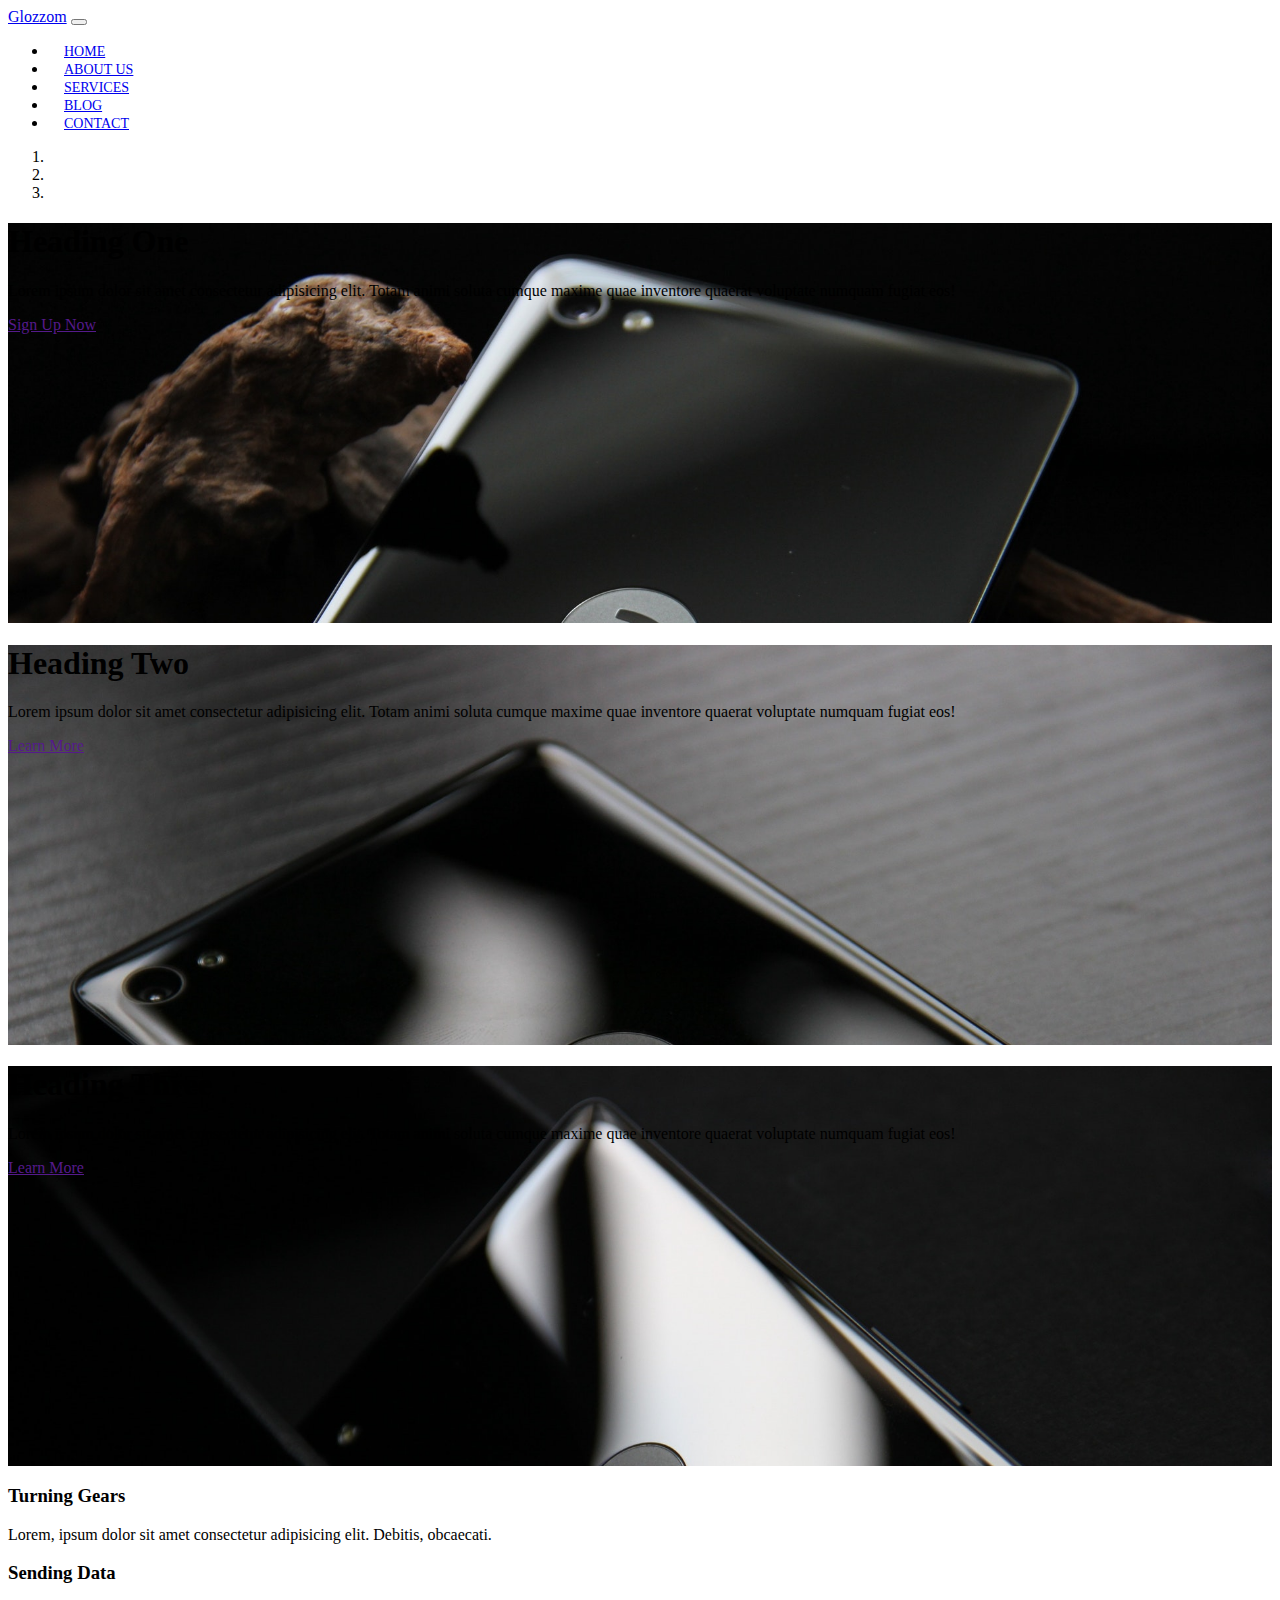
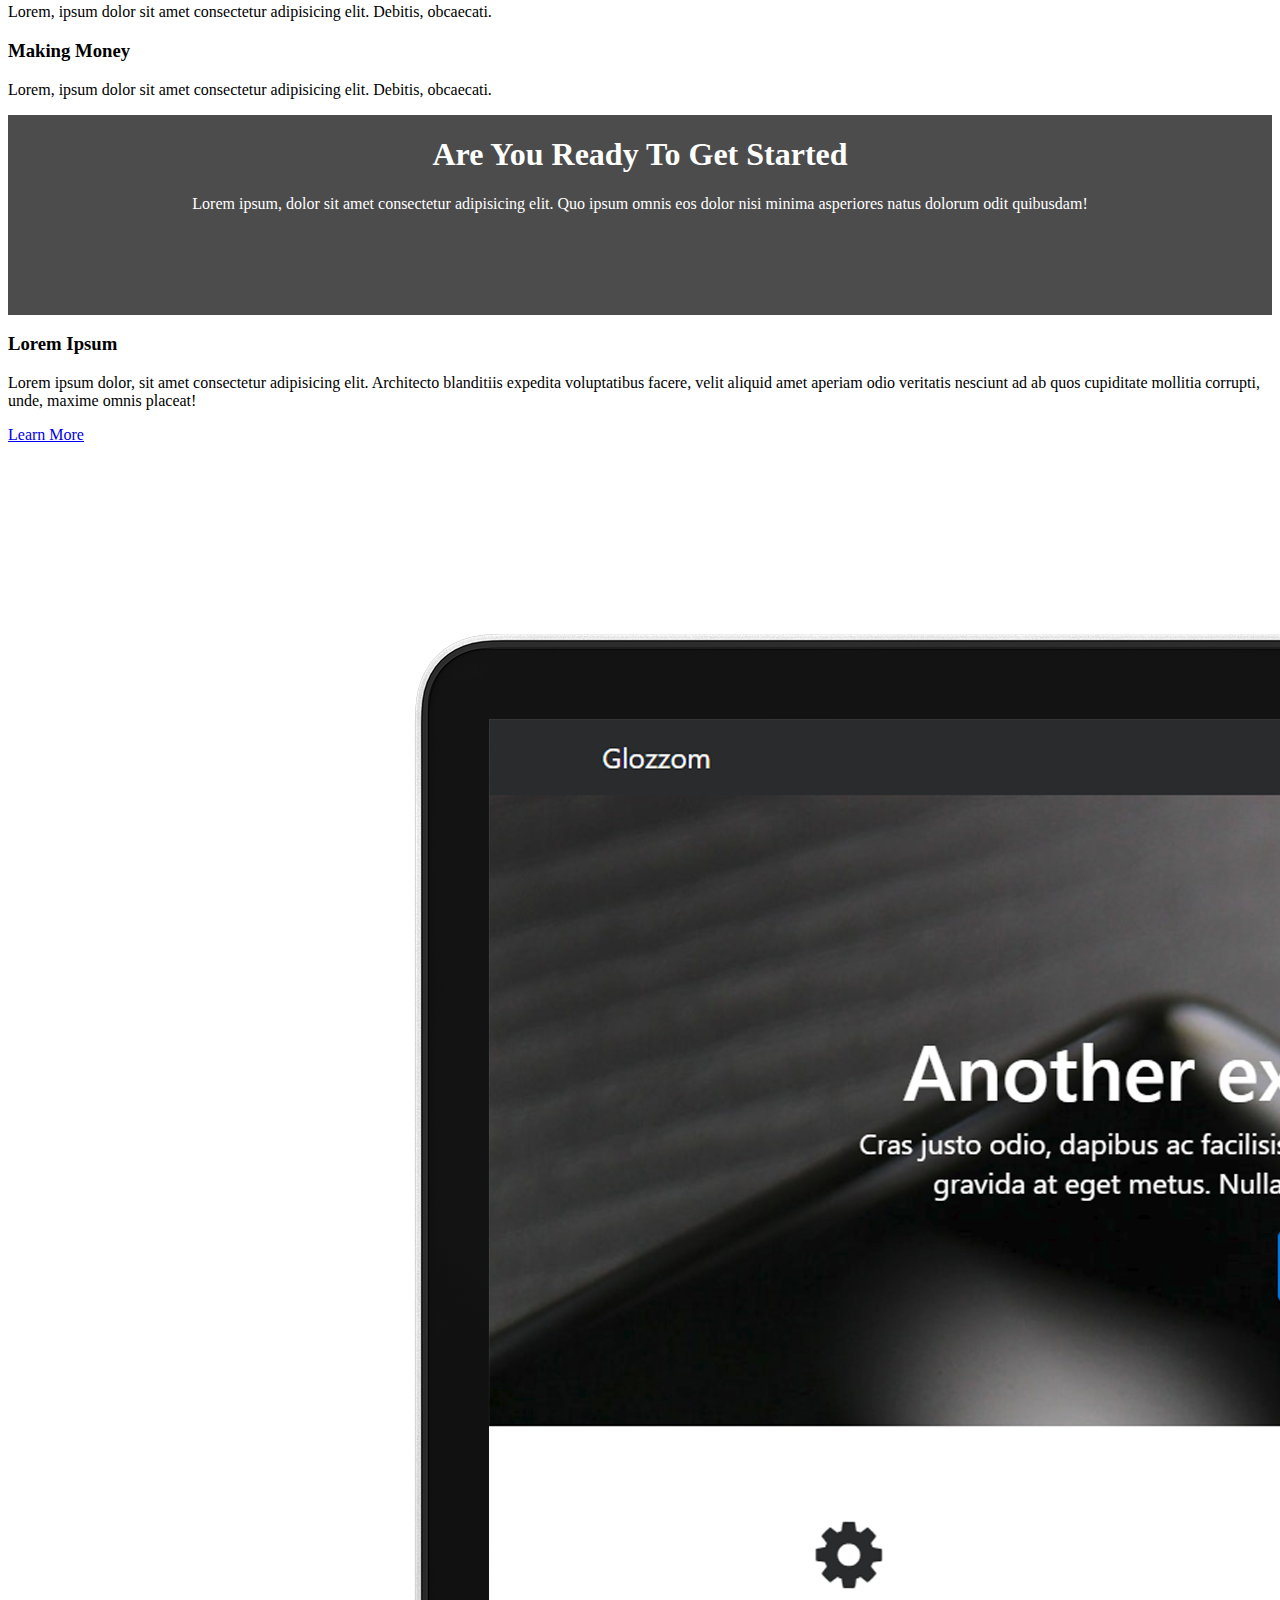
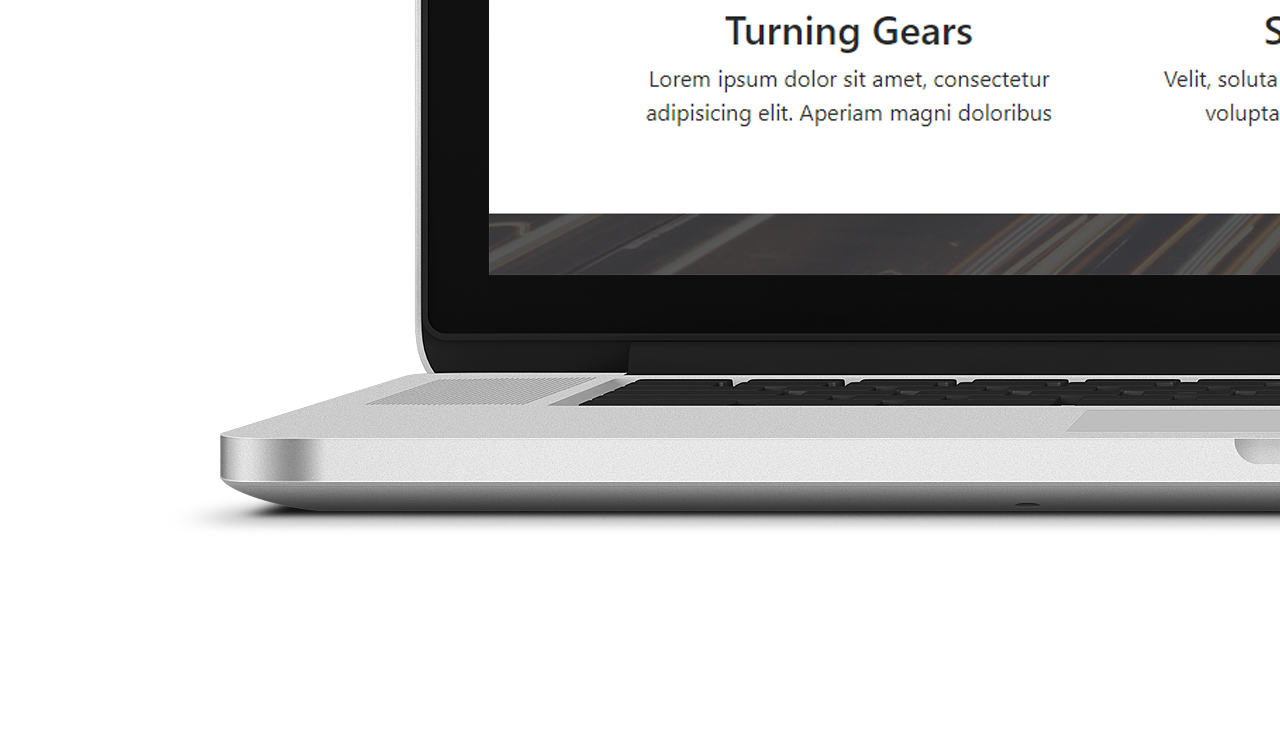
==== index.html @ b0be5945 "Creating the Info Section" ====
<!DOCTYPE html>
<html lang="en">
  <head>
    <meta charset="UTF-8" />
    <meta name="viewport" content="width=device-width, initial-scale=1.0" />
    <meta http-equiv="X-UA-Compatible" content="ie=edge" />
    <link
      rel="stylesheet"
      href="https://use.fontawesome.com/releases/v5.0.13/css/all.css"
      integrity="sha384-DNOHZ68U8hZfKXOrtjWvjxusGo9WQnrNx2sqG0tfsghAvtVlRW3tvkXWZh58N9jp"
      crossorigin="anonymous"
    />
    <link
      rel="stylesheet"
      href="https://cdn.jsdelivr.net/npm/bootstrap@4.5.3/dist/css/bootstrap.min.css"
      integrity="sha384-TX8t27EcRE3e/ihU7zmQxVncDAy5uIKz4rEkgIXeMed4M0jlfIDPvg6uqKI2xXr2"
      crossorigin="anonymous"
    />
    <link rel="stylesheet" href="css/style.css" />
    <title>Glozzom Theme</title>
  </head>

  <body>
    <!-- Navbar -->
    <nav class="navbar navbar-expand-sm navbar-dark bg-dark">
      <div class="container">
        <a href="index.html" class="navbar-brand">Glozzom</a>
        <button
          class="navbar-toggler"
          data-toggle="collapse"
          data-target="#navbarCollapse"
        >
          <span class="navbar-toggler-icon"></span>
        </button>
        <div class="collapse navbar-collapse" id="navbarCollapse">
          <ul class="navbar-nav ml-auto">
            <li class="nav-item active">
              <a href="index.html" class="nav-link">Home</a>
            </li>
            <li class="nav-item">
              <a href="about.html" class="nav-link">About Us</a>
            </li>
            <li class="nav-item">
              <a href="services.html" class="nav-link">Services</a>
            </li>
            <li class="nav-item">
              <a href="blog.html" class="nav-link">Blog</a>
            </li>
            <li class="nav-item">
              <a href="contact.html" class="nav-link">Contact</a>
            </li>
          </ul>
        </div>
      </div>
    </nav>
    <!-- Navbar -->

    <!-- Carousel -->
    <section id="showcase">
      <div id="myCarousel" class="carousel slide" data-ride="carousel">
        <ol class="carousel-indicators">
          <li class="active" data-target="#myCarousel" data-slide-to="0"></li>
          <li data-target="#myCarousel" data-slide-to="1"></li>
          <li data-target="#myCarousel" data-slide-to="2"></li>
        </ol>

        <div class="carousel-inner">
          <div class="carousel-item carousel-image-1 active">
            <div class="container">
              <div class="carousel-caption d-none d-sm-block text-right mb-5">
                <h1 class="display-3">Heading One</h1>
                <p class="lead">
                  Lorem ipsum dolor sit amet consectetur adipisicing elit. Totam
                  animi soluta cumque maxime quae inventore quaerat voluptate
                  numquam fugiat eos!
                </p>
                <a href="" class="btn btn-danger btn-lg">Sign Up Now</a>
              </div>
            </div>
          </div>

          <div class="carousel-item carousel-image-2">
            <div class="container">
              <div class="carousel-caption d-none d-sm-block mb-5">
                <h1 class="display-3">Heading Two</h1>
                <p class="lead">
                  Lorem ipsum dolor sit amet consectetur adipisicing elit. Totam
                  animi soluta cumque maxime quae inventore quaerat voluptate
                  numquam fugiat eos!
                </p>
                <a href="" class="btn btn-primary btn-lg">Learn More</a>
              </div>
            </div>
          </div>

          <div class="carousel-item carousel-image-3">
            <div class="container">
              <div class="carousel-caption d-none d-sm-block text-left mb-5">
                <h1 class="display-3">Heading Three</h1>
                <p class="lead">
                  Lorem ipsum dolor sit amet consectetur adipisicing elit. Totam
                  animi soluta cumque maxime quae inventore quaerat voluptate
                  numquam fugiat eos!
                </p>
                <a href="" class="btn btn-success btn-lg"> Learn More </a>
              </div>
            </div>
          </div>
        </div>

        <!-- Arrow -->
        <a href="#myCarousel" data-slide="prev" class="carousel-control-prev">
          <span class="carousel-control-prev-icon"></span>
        </a>

        <a href="#myCarousel" data-slide="next" class="carousel-control-next">
          <span class="carousel-control-next-icon"></span>
        </a>
      </div>
    </section>
    <!-- Carousel -->

    <!-- Home Icon Section -->
    <section id="home-icons" class="py-5">
      <div class="container">
        <div class="row">
          <div class="col-md-4 mb-4 text-center">
            <i class="fas fa-cog fa-3x mb-2"></i>
            <h3>Turning Gears</h3>
            <p>
              Lorem, ipsum dolor sit amet consectetur adipisicing elit. Debitis,
              obcaecati.
            </p>
          </div>
          <div class="col-md-4 mb-4 text-center">
            <i class="fas fa-cloud fa-3x mb-2"></i>
            <h3>Sending Data</h3>
            <p>
              Lorem, ipsum dolor sit amet consectetur adipisicing elit. Debitis,
              obcaecati.
            </p>
          </div>
          <div class="col-md-4 mb-4 text-center">
            <i class="fas fa-cart-plus fa-3x mb-2"></i>
            <h3>Making Money</h3>
            <p>
              Lorem, ipsum dolor sit amet consectetur adipisicing elit. Debitis,
              obcaecati.
            </p>
          </div>
        </div>
      </div>
    </section>
    <!-- Home Icon Section -->

    <!-- Home Heading Section -->
    <section id="home-heading" class="p-5">
      <div class="dark-overlay">
        <div class="row">
          <div class="col">
            <div class="container pt-5">
              <h1>Are You Ready To Get Started</h1>
              <p class="d-none d-md-block">
                Lorem ipsum, dolor sit amet consectetur adipisicing elit. Quo
                ipsum omnis eos dolor nisi minima asperiores natus dolorum odit
                quibusdam!
              </p>
            </div>
          </div>
        </div>
      </div>
    </section>
    <!-- Home Heading Section -->

    <!-- Info Section -->
    <section id="info" class="py-3">
      <div class="container">
        <div class="row">
          <div class="col-md-6 align-self-center">
            <h3>Lorem Ipsum</h3>
            <p>
              Lorem ipsum dolor, sit amet consectetur adipisicing elit.
              Architecto blanditiis expedita voluptatibus facere, velit aliquid
              amet aperiam odio veritatis nesciunt ad ab quos cupiditate
              mollitia corrupti, unde, maxime omnis placeat!
            </p>
            <a href="about.html" class="btn btn-outline-danger btn-md"
              >Learn More</a
            >
          </div>

          <div class="col-md-6">
            <img src="./img/laptop.png" alt="" class="img-fluid" />
          </div>
        </div>
      </div>
    </section>
    <!-- Info Section -->

    <script
      src="http://code.jquery.com/jquery-3.5.1.min.js"
      integrity="sha256-9/aliU8dGd2tb6OSsuzixeV4y/faTqgFtohetphbbj0="
      crossorigin="anonymous"
    ></script>
    <script
      src="https://cdn.jsdelivr.net/npm/popper.js@1.16.1/dist/umd/popper.min.js"
      integrity="sha384-9/reFTGAW83EW2RDu2S0VKaIzap3H66lZH81PoYlFhbGU+6BZp6G7niu735Sk7lN"
      crossorigin="anonymous"
    ></script>
    <script
      src="https://cdn.jsdelivr.net/npm/bootstrap@4.5.3/dist/js/bootstrap.min.js"
      integrity="sha384-w1Q4orYjBQndcko6MimVbzY0tgp4pWB4lZ7lr30WKz0vr/aWKhXdBNmNb5D92v7s"
      crossorigin="anonymous"
    ></script>

    <script>
      // Get the current year for the copyright
      $("#year").text(new Date().getFullYear());

      // Configure Slider
      $(".carousel").carousel({
        interval: 6000,
        pause: "hover",
      });
    </script>
  </body>
</html>
---- css/style.css ----
.navbar .nav-link{
  font-size: 14px;
  text-transform: uppercase;
  padding-left: 1rem !important;
  padding-right: 1rem !important;
}

.nav .nav-item.active{
  border-left: #444 3px solid;
}

.carousel-item{
  height: 400px;
}

.carousel-image-1{
  background: url('../img/image1.jpg');
  background-size: cover;
}

.carousel-image-2{
  background: url('../img/image2.jpg');
  background-size: cover;
}

.carousel-image-3{
  background: url('../img/image3.jpg');
  background-size: cover;
}

#home-heading{
  position: relative;
  min-height: 200px;
  background: url('../img/lights.jpg');
  background-attachment: fixed;
  background-repeat: no-repeat;
  text-align: center;
  color: #fff;
}

.dark-overlay{
  position: absolute;
  top: 0;
  left: 0;
  width: 100%;
  height: 100%;
  background: rgba(0, 0, 0, 0.7);
}
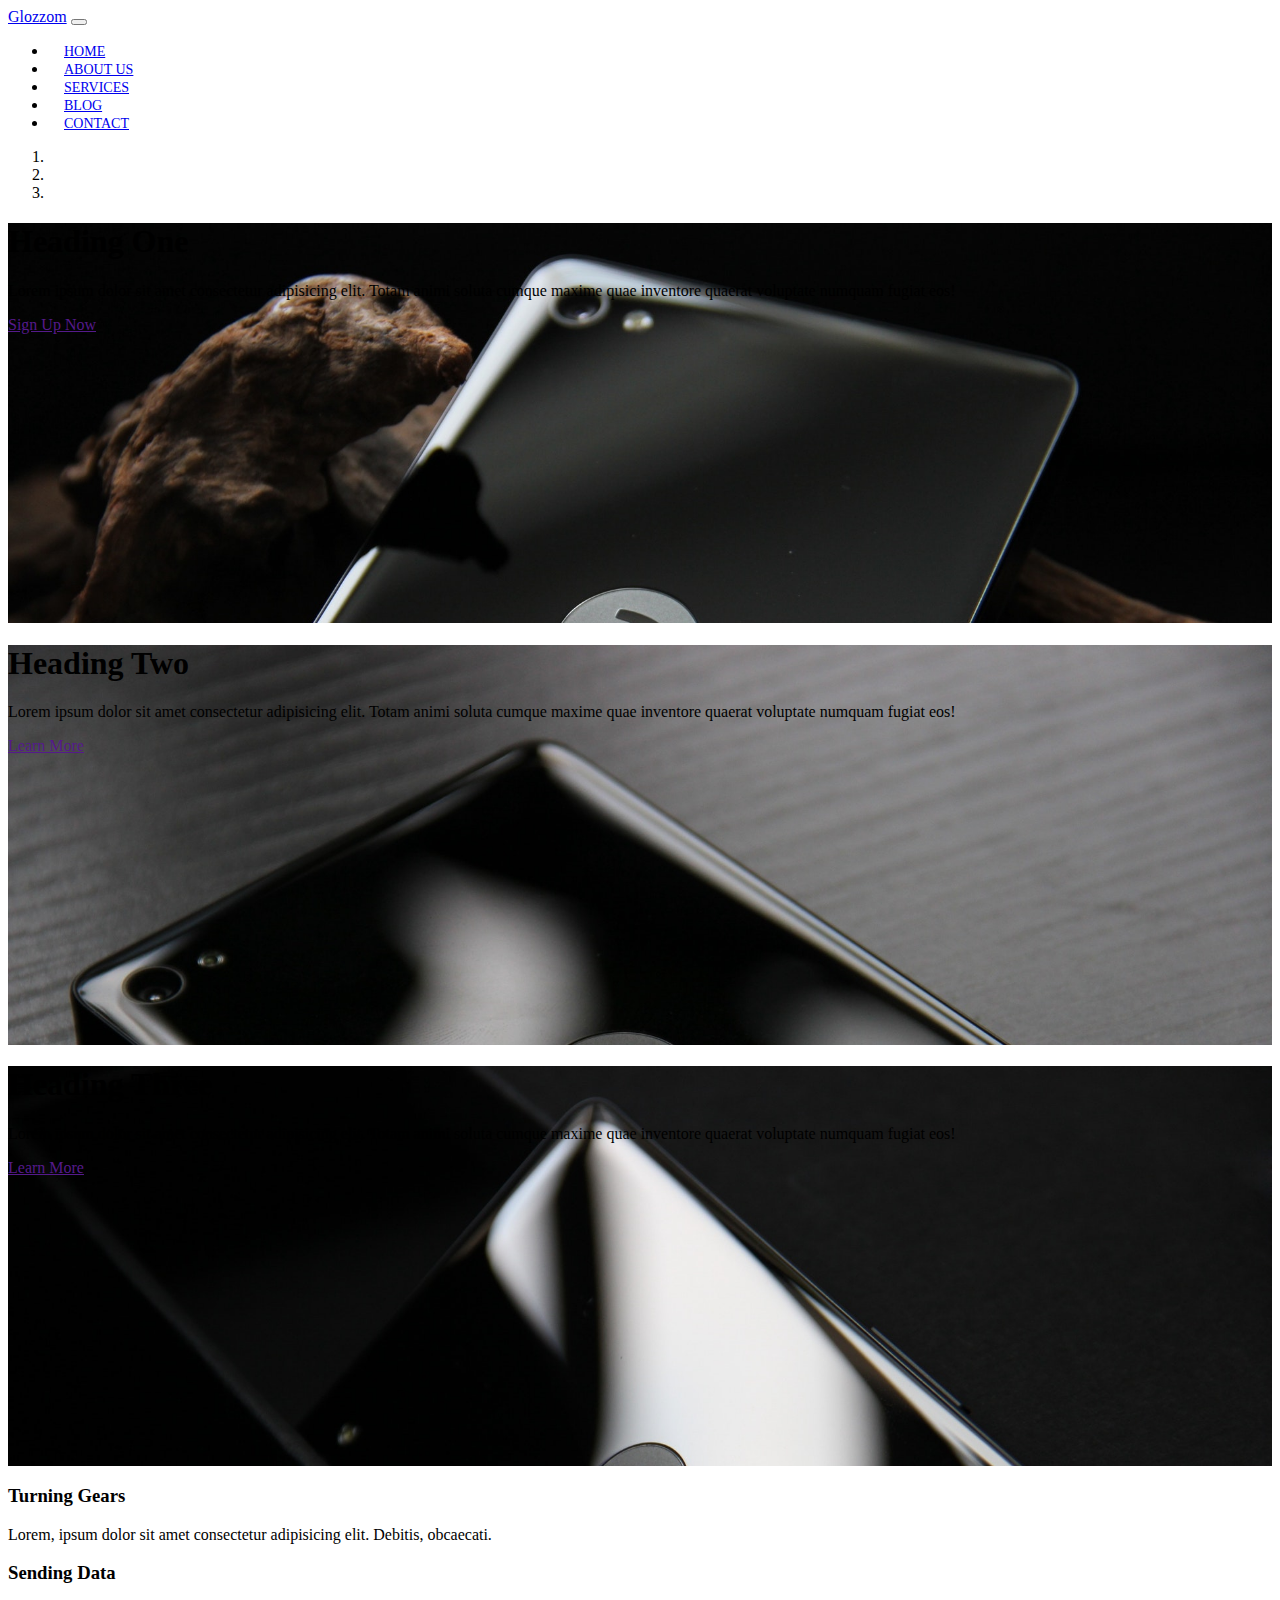
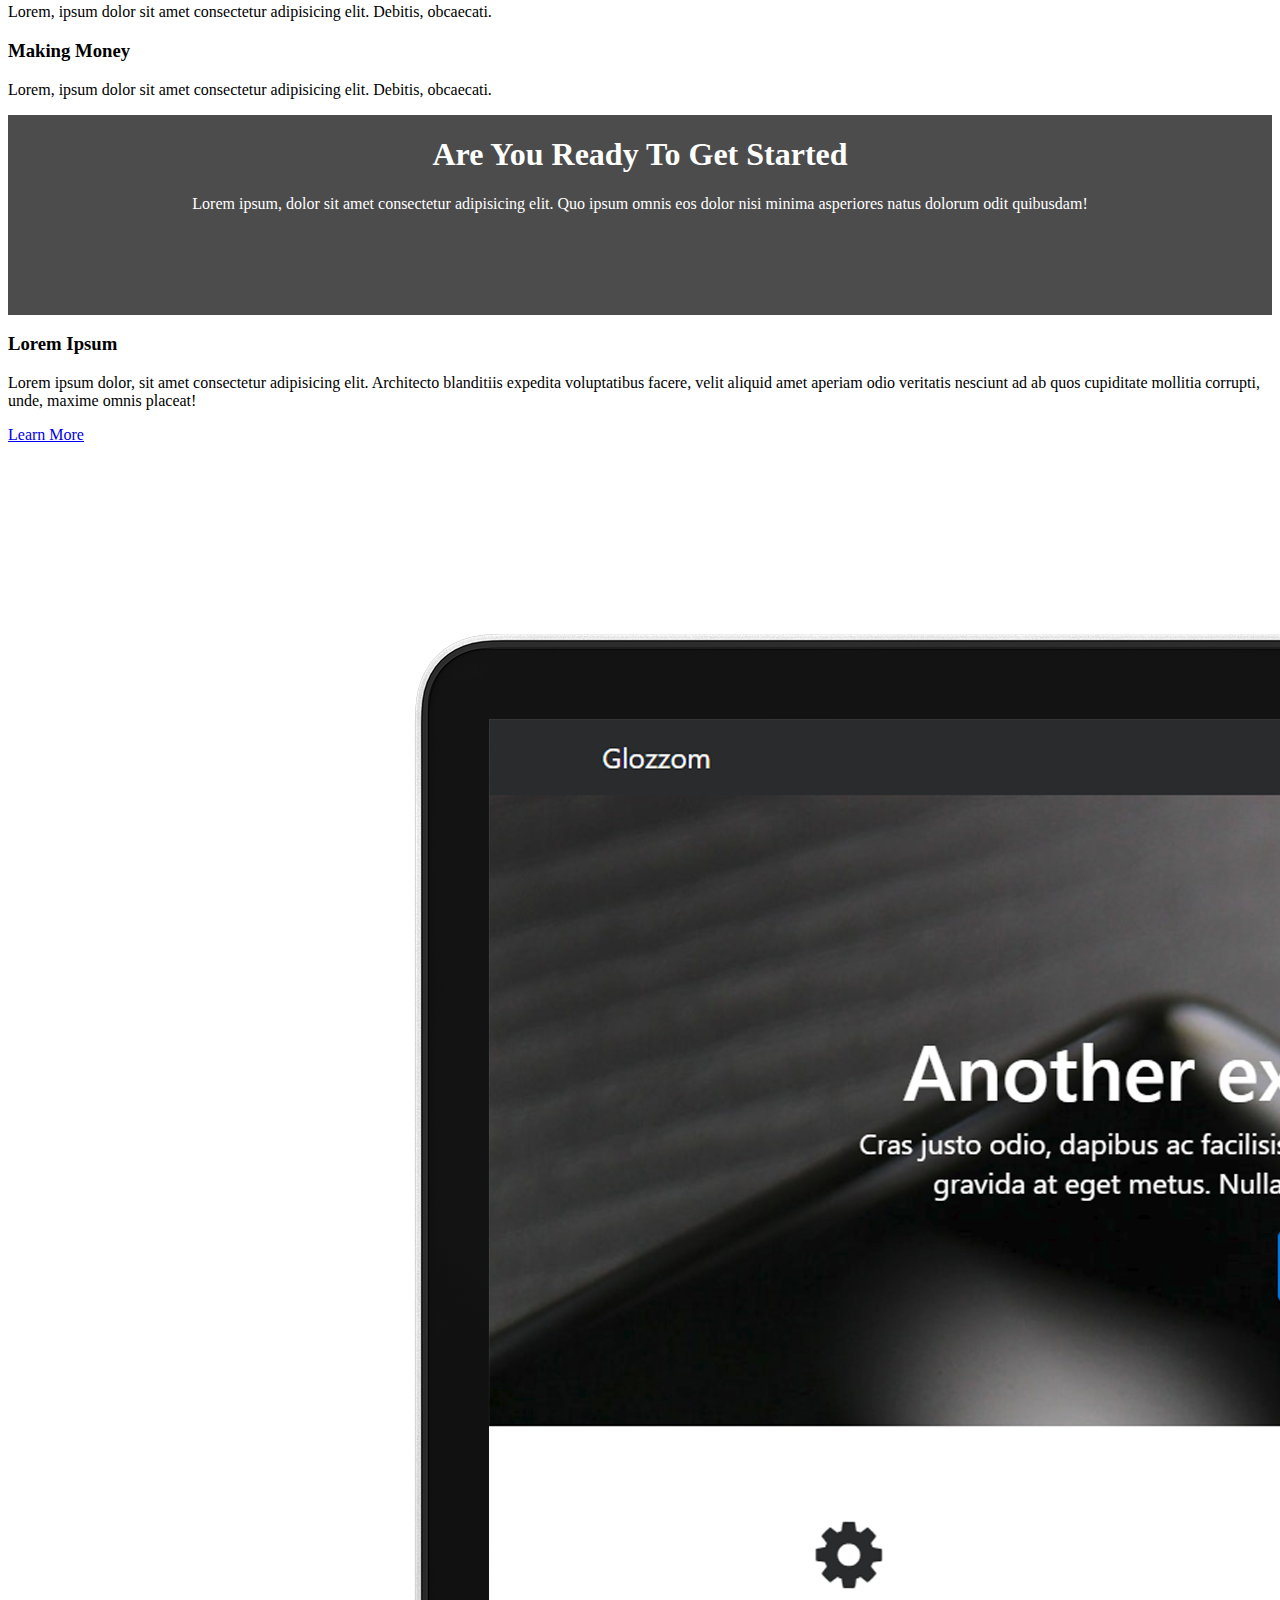
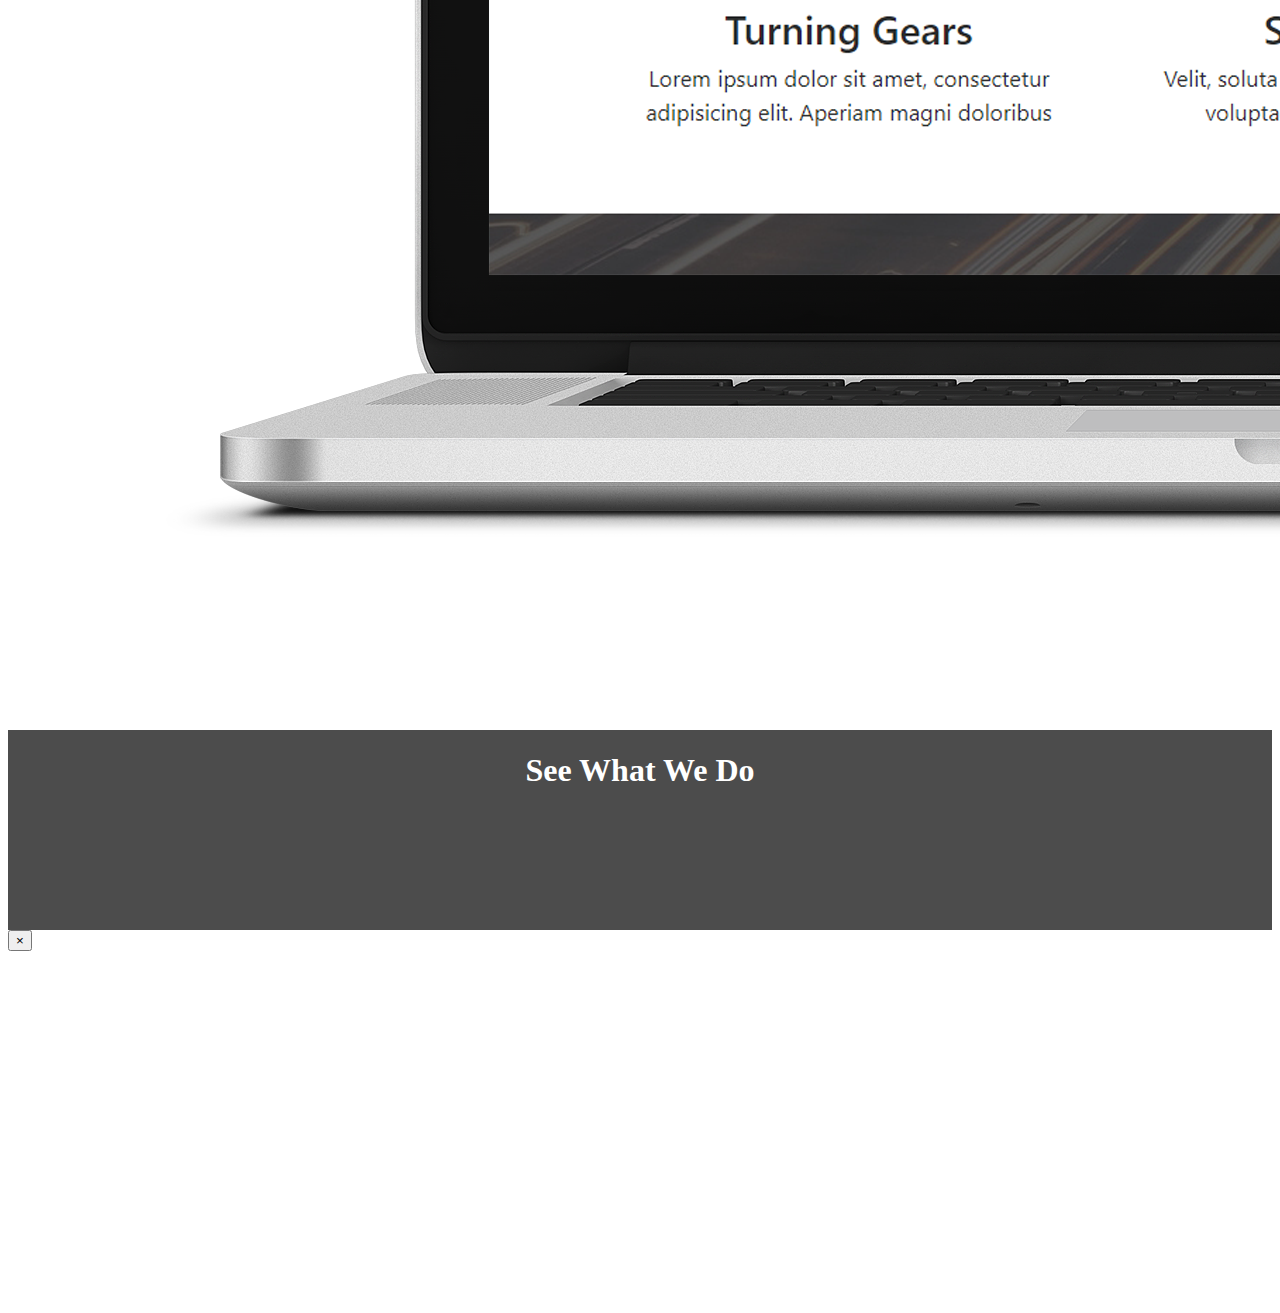
==== commit fc8c366e: "Creating the Video Play Section with auto play modal" ====
--- a/index.html
+++ b/index.html
@@ -197,6 +197,51 @@
     </section>
     <!-- Info Section -->
 
+    <!-- Video Play Section -->
+    <section id="video-play">
+      <div class="dark-overlay">
+        <div class="row">
+          <div class="col">
+            <div class="container p-5">
+              <a
+                href="#"
+                class="video"
+                data-video="https://www.youtube.com/embed/xWmajS66f1g"
+                data-toggle="modal"
+                data-target="#videoModal"
+              >
+                <i class="fas fa-play fa-3x"></i
+              ></a>
+              <h1>See What We Do</h1>
+            </div>
+          </div>
+        </div>
+      </div>
+    </section>
+    <!-- Video Play Section -->
+
+    <!-- Video Modal -->
+    <div class="modal fade" id="videoModal">
+      <div class="modal-dialog">
+        <div class="modal-content">
+          <div class="modal-body">
+            <button class="close" data-dismiss="modal">
+              <span>&times;</span>
+            </button>
+            <iframe
+              src=""
+              frameborder="0"
+              height="350"
+              width="100%"
+              allowfullscreen
+            ></iframe>
+          </div>
+        </div>
+      </div>
+    </div>
+    <!-- Video Modal -->
+
+    <!-- SCRIPT -->
     <script
       src="http://code.jquery.com/jquery-3.5.1.min.js"
       integrity="sha256-9/aliU8dGd2tb6OSsuzixeV4y/faTqgFtohetphbbj0="
@@ -222,6 +267,23 @@
         interval: 6000,
         pause: "hover",
       });
+
+      // Video Play
+      $(function () {
+        // Auto play modal video
+        $(".video").click(function () {
+          var theModal = $(this).data("target"),
+            videoSRC = $(this).attr("data-video"),
+            videoSRCauto =
+              videoSRC +
+              "?modestbranding=1&rel=0&controls=0&showinfo=0&html5=1&autoplay=1";
+          $(theModal + " iframe").attr("src", videoSRCauto);
+          $(theModal + " button.close").click(function () {
+            $(theModal + " iframe").attr("src", videoSRC);
+          });
+        });
+      });
     </script>
+    <!-- SCRIPT -->
   </body>
 </html>
--- a/css/style.css
+++ b/css/style.css
@@ -45,4 +45,19 @@
   width: 100%;
   height: 100%;
   background: rgba(0, 0, 0, 0.7);
+}
+
+#video-play{
+  position: relative;
+  min-height: 200px;
+  background: url('../img/media.jpg');
+  background-attachment: fixed;
+  background-repeat: no-repeat;
+  background-position: 0 -300px;
+  text-align: center;
+  color: #fff;
+}
+
+#video-play a{
+  color: #fff;
 }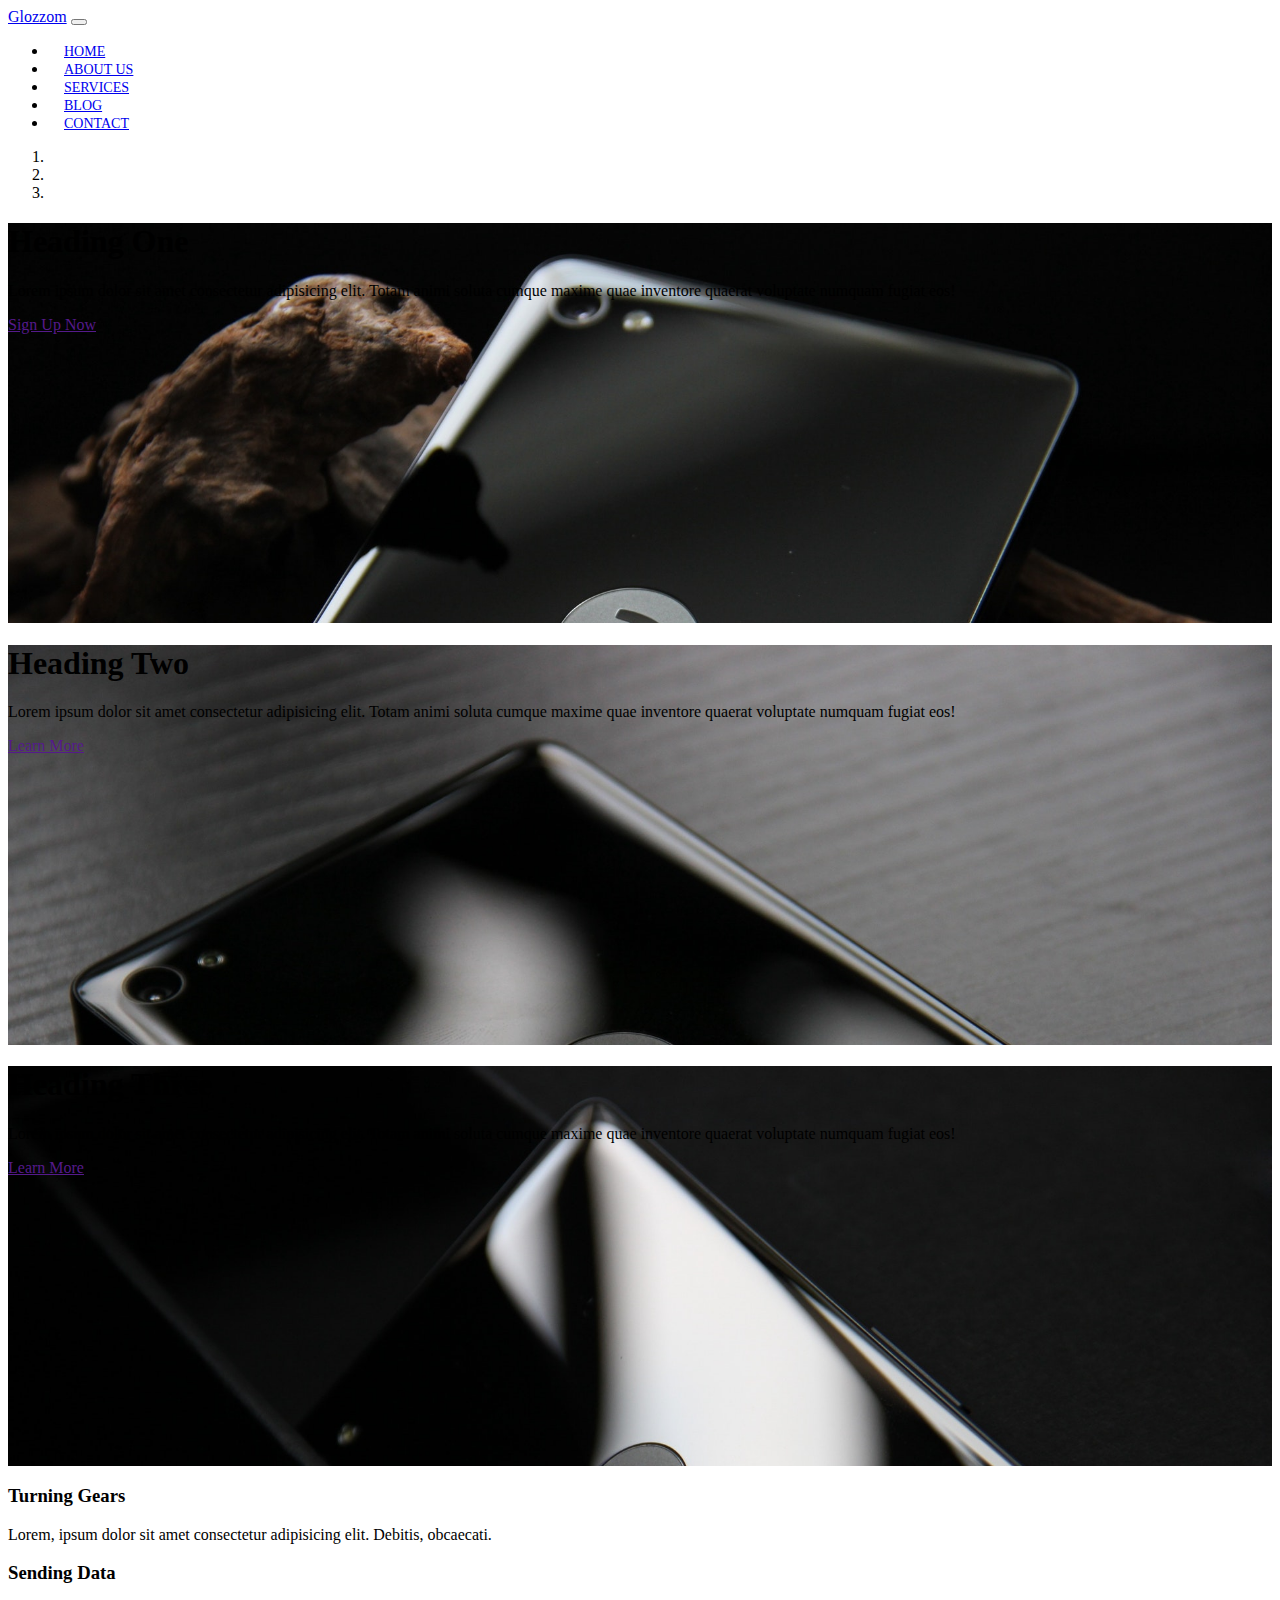
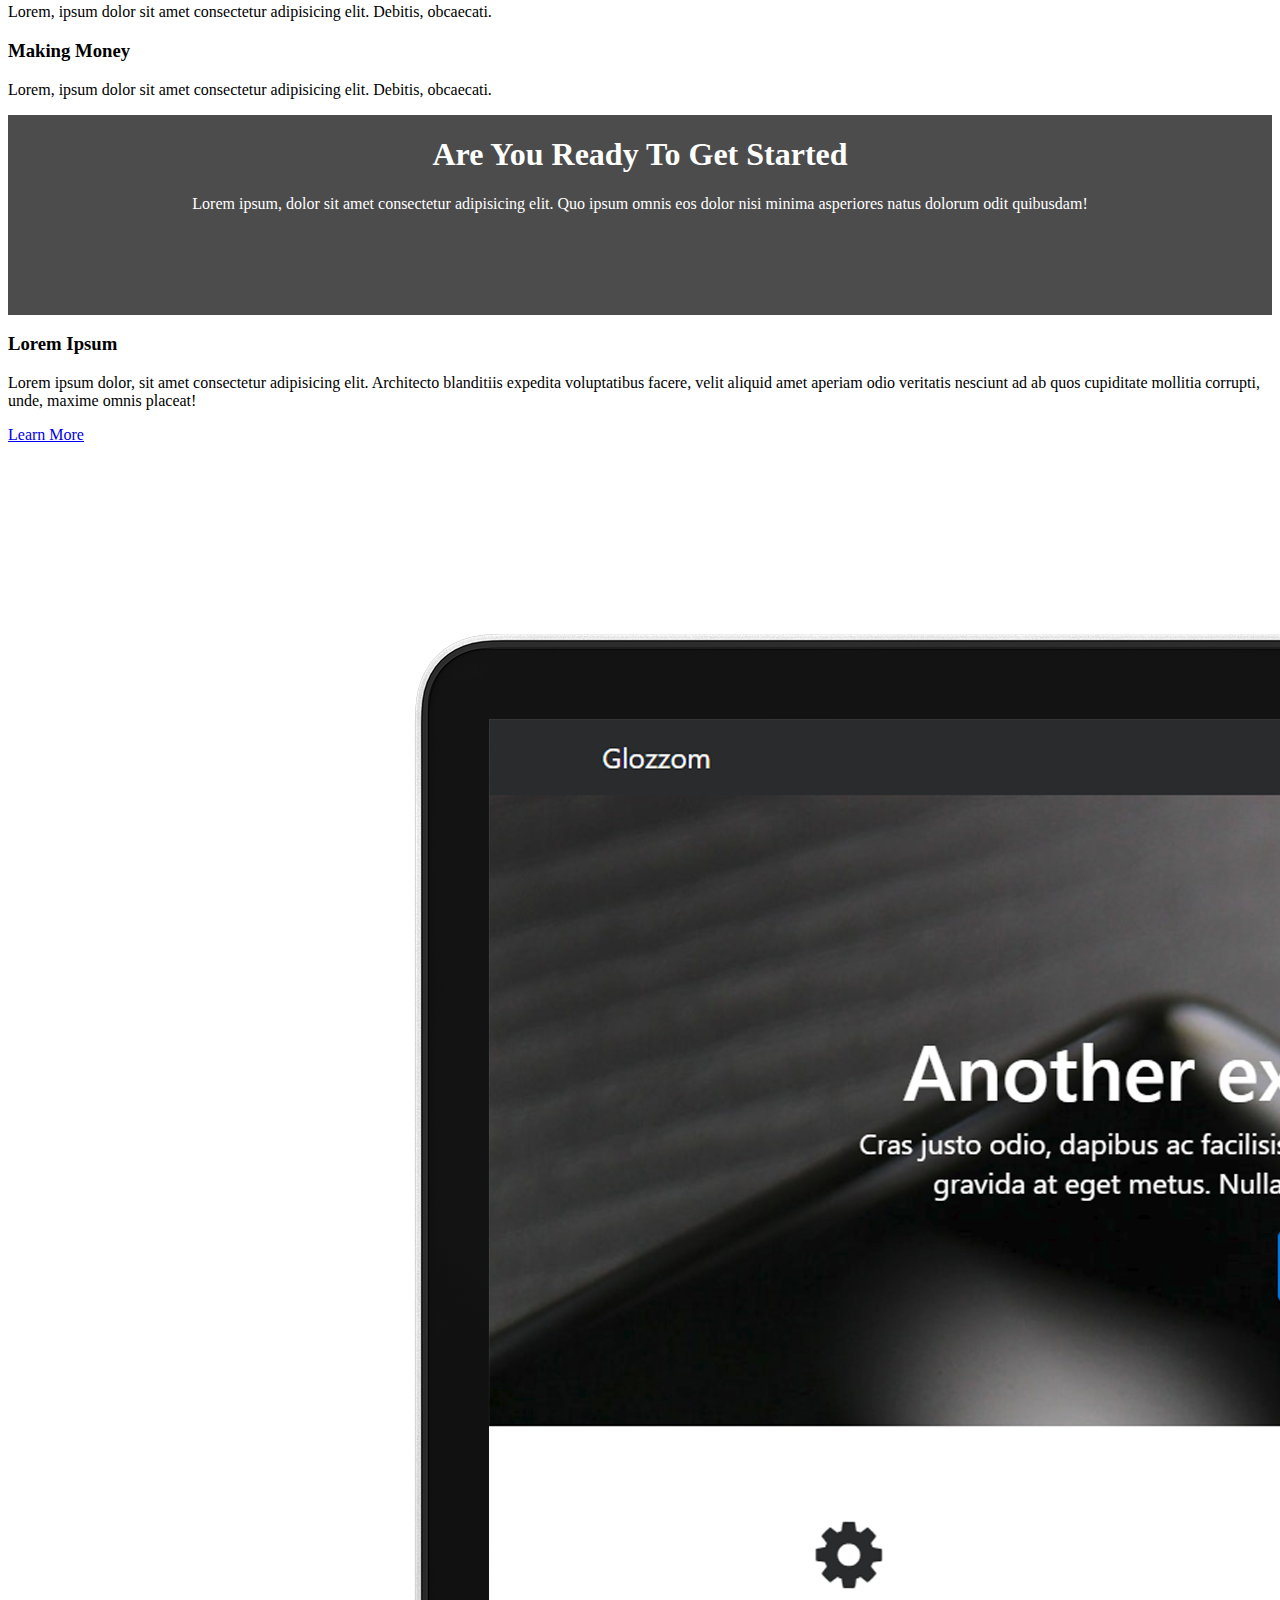
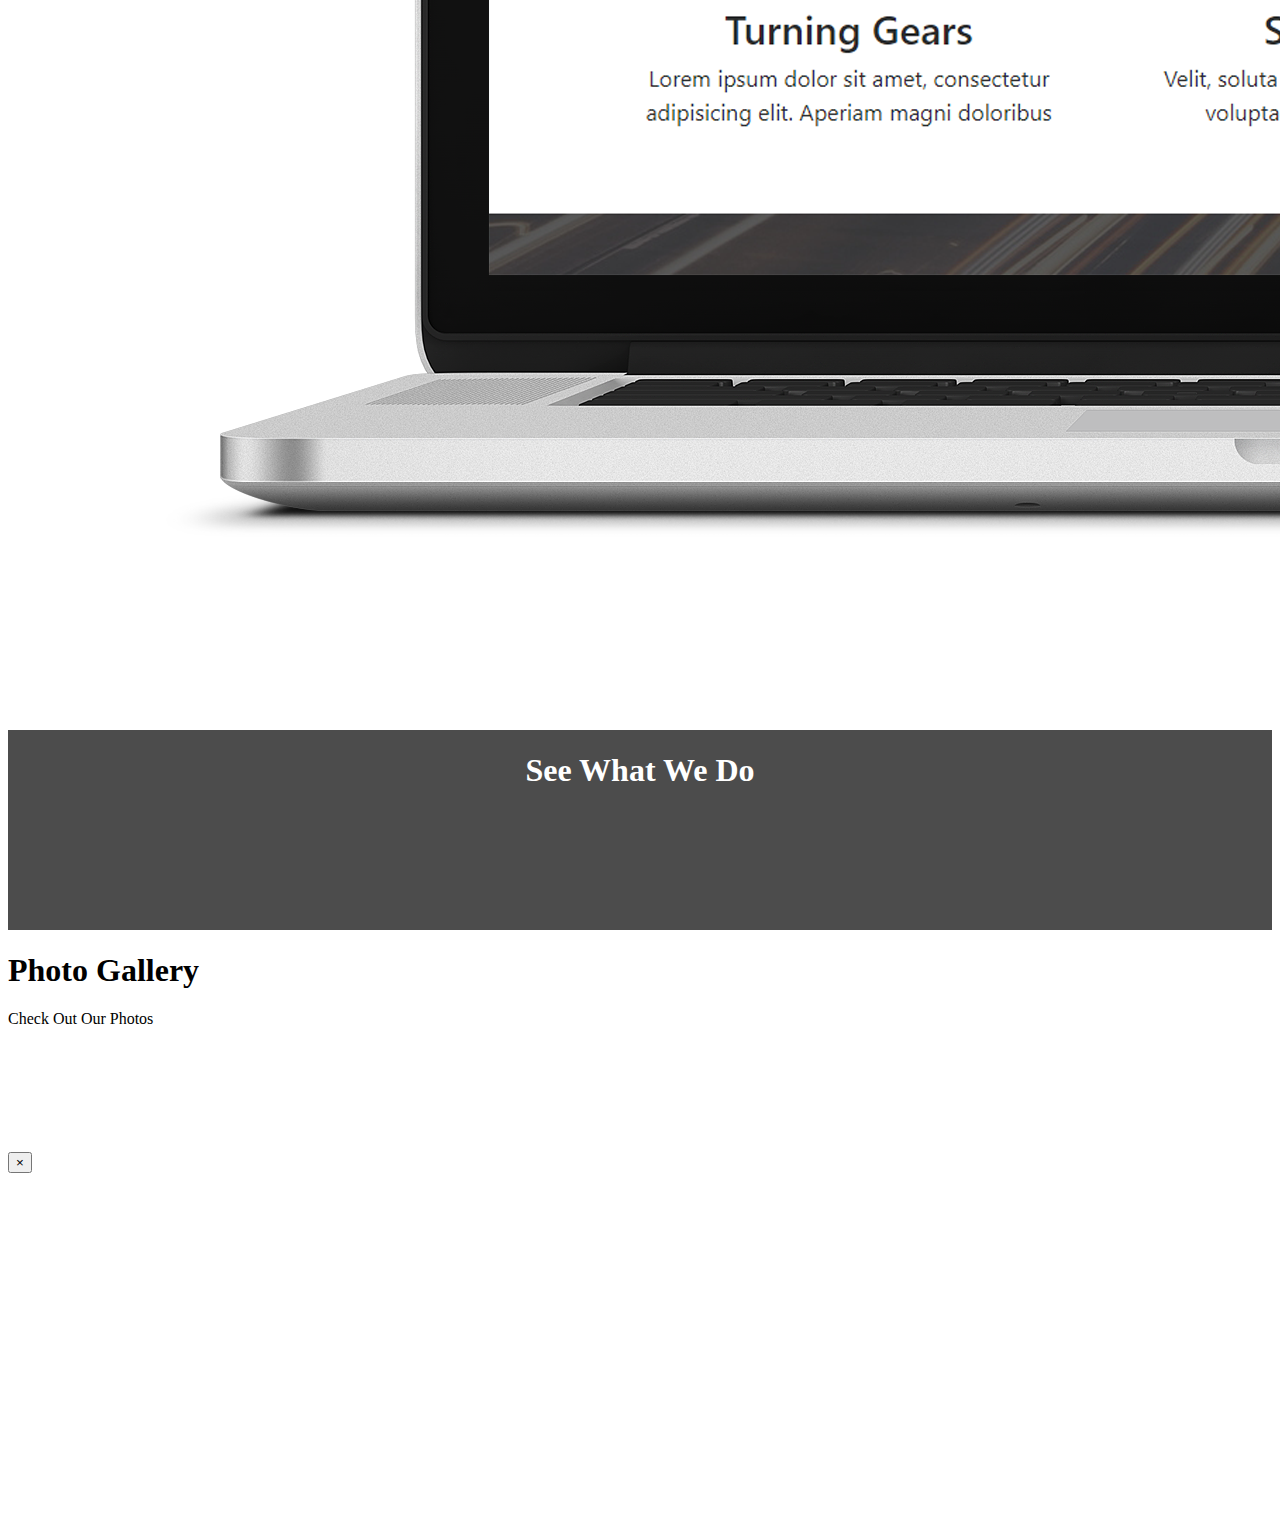
==== commit 22da00cf: "Creating the Photo Gallery Section" ====
--- a/index.html
+++ b/index.html
@@ -15,6 +15,11 @@
       href="https://cdn.jsdelivr.net/npm/bootstrap@4.5.3/dist/css/bootstrap.min.css"
       integrity="sha384-TX8t27EcRE3e/ihU7zmQxVncDAy5uIKz4rEkgIXeMed4M0jlfIDPvg6uqKI2xXr2"
       crossorigin="anonymous"
+    />
+
+    <link
+      rel="stylesheet"
+      href="https://cdnjs.cloudflare.com/ajax/libs/ekko-lightbox/5.3.0/ekko-lightbox.css"
     />
     <link rel="stylesheet" href="css/style.css" />
     <title>Glozzom Theme</title>
@@ -220,6 +225,115 @@
     </section>
     <!-- Video Play Section -->
 
+    <!-- Photo Gallery Section -->
+    <section id="gallery" class="py-5">
+      <div class="container">
+        <h1 class="text-center">Photo Gallery</h1>
+        <p class="text-center">Check Out Our Photos</p>
+
+        <div class="row mb-4">
+          <div class="col-md-4">
+            <a
+              href="https://source.unsplash.com/random/560x560"
+              data-toggle="lightbox"
+              data-gallery="img-gallery"
+              data-height="560"
+              data-width="560"
+            >
+              <img
+                src="https://source.unsplash.com/random/560x560"
+                alt=""
+                class="img-fluid"
+              />
+            </a>
+          </div>
+
+          <div class="col-md-4">
+            <a
+              href="https://source.unsplash.com/random/561x561"
+              data-toggle="lightbox"
+              data-gallery="img-gallery"
+              data-height="561"
+              data-width="561"
+            >
+              <img
+                src="https://source.unsplash.com/random/561x561"
+                alt=""
+                class="img-fluid"
+              />
+            </a>
+          </div>
+
+          <div class="col-md-4">
+            <a
+              href="https://source.unsplash.com/random/562x562"
+              data-toggle="lightbox"
+              data-gallery="img-gallery"
+              data-height="562"
+              data-width="562"
+            >
+              <img
+                src="https://source.unsplash.com/random/562x562"
+                alt=""
+                class="img-fluid"
+              />
+            </a>
+          </div>
+        </div>
+
+        <div class="row mb-4">
+          <div class="col-md-4">
+            <a
+              href="https://source.unsplash.com/random/563x563"
+              data-toggle="lightbox"
+              data-gallery="img-gallery"
+              data-height="563"
+              data-width="563"
+            >
+              <img
+                src="https://source.unsplash.com/random/563x563"
+                alt=""
+                class="img-fluid"
+              />
+            </a>
+          </div>
+
+          <div class="col-md-4">
+            <a
+              href="https://source.unsplash.com/random/564x564"
+              data-toggle="lightbox"
+              data-gallery="img-gallery"
+              data-height="564"
+              data-width="564"
+            >
+              <img
+                src="https://source.unsplash.com/random/564x564"
+                alt=""
+                class="img-fluid"
+              />
+            </a>
+          </div>
+
+          <div class="col-md-4">
+            <a
+              href="https://source.unsplash.com/random/565x565"
+              data-toggle="lightbox"
+              data-gallery="img-gallery"
+              data-height="565"
+              data-width="565"
+            >
+              <img
+                src="https://source.unsplash.com/random/565x565"
+                alt=""
+                class="img-fluid"
+              />
+            </a>
+          </div>
+        </div>
+      </div>
+    </section>
+    <!-- Photo Gallery Section -->
+
     <!-- Video Modal -->
     <div class="modal fade" id="videoModal">
       <div class="modal-dialog">
@@ -258,6 +372,8 @@
       crossorigin="anonymous"
     ></script>
 
+    <script src="https://cdnjs.cloudflare.com/ajax/libs/ekko-lightbox/5.3.0/ekko-lightbox.min.js"></script>
+
     <script>
       // Get the current year for the copyright
       $("#year").text(new Date().getFullYear());
@@ -266,6 +382,12 @@
       $(".carousel").carousel({
         interval: 6000,
         pause: "hover",
+      });
+
+      // Lightbox Init
+      $(document).on("click", '[data-toggle="lightbox"]', function (event) {
+        event.preventDefault();
+        $(this).ekkoLightbox();
       });
 
       // Video Play
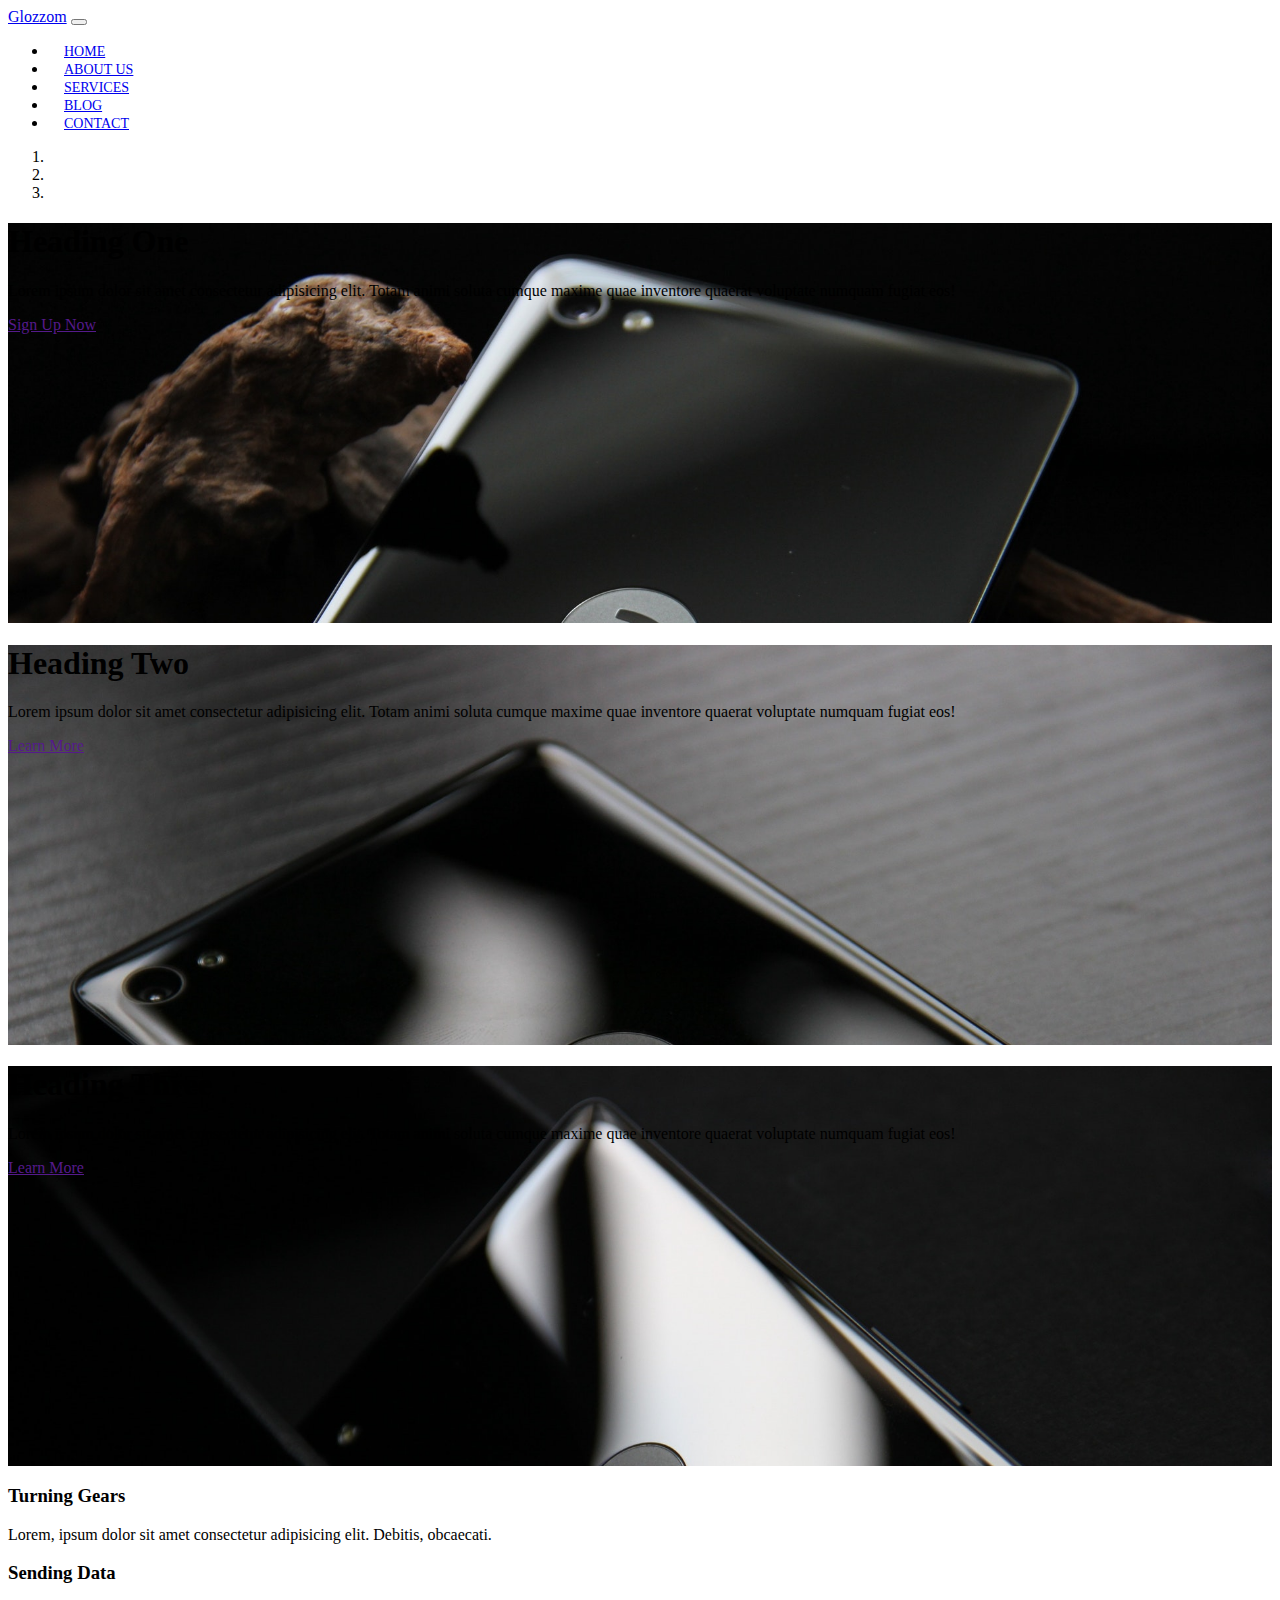
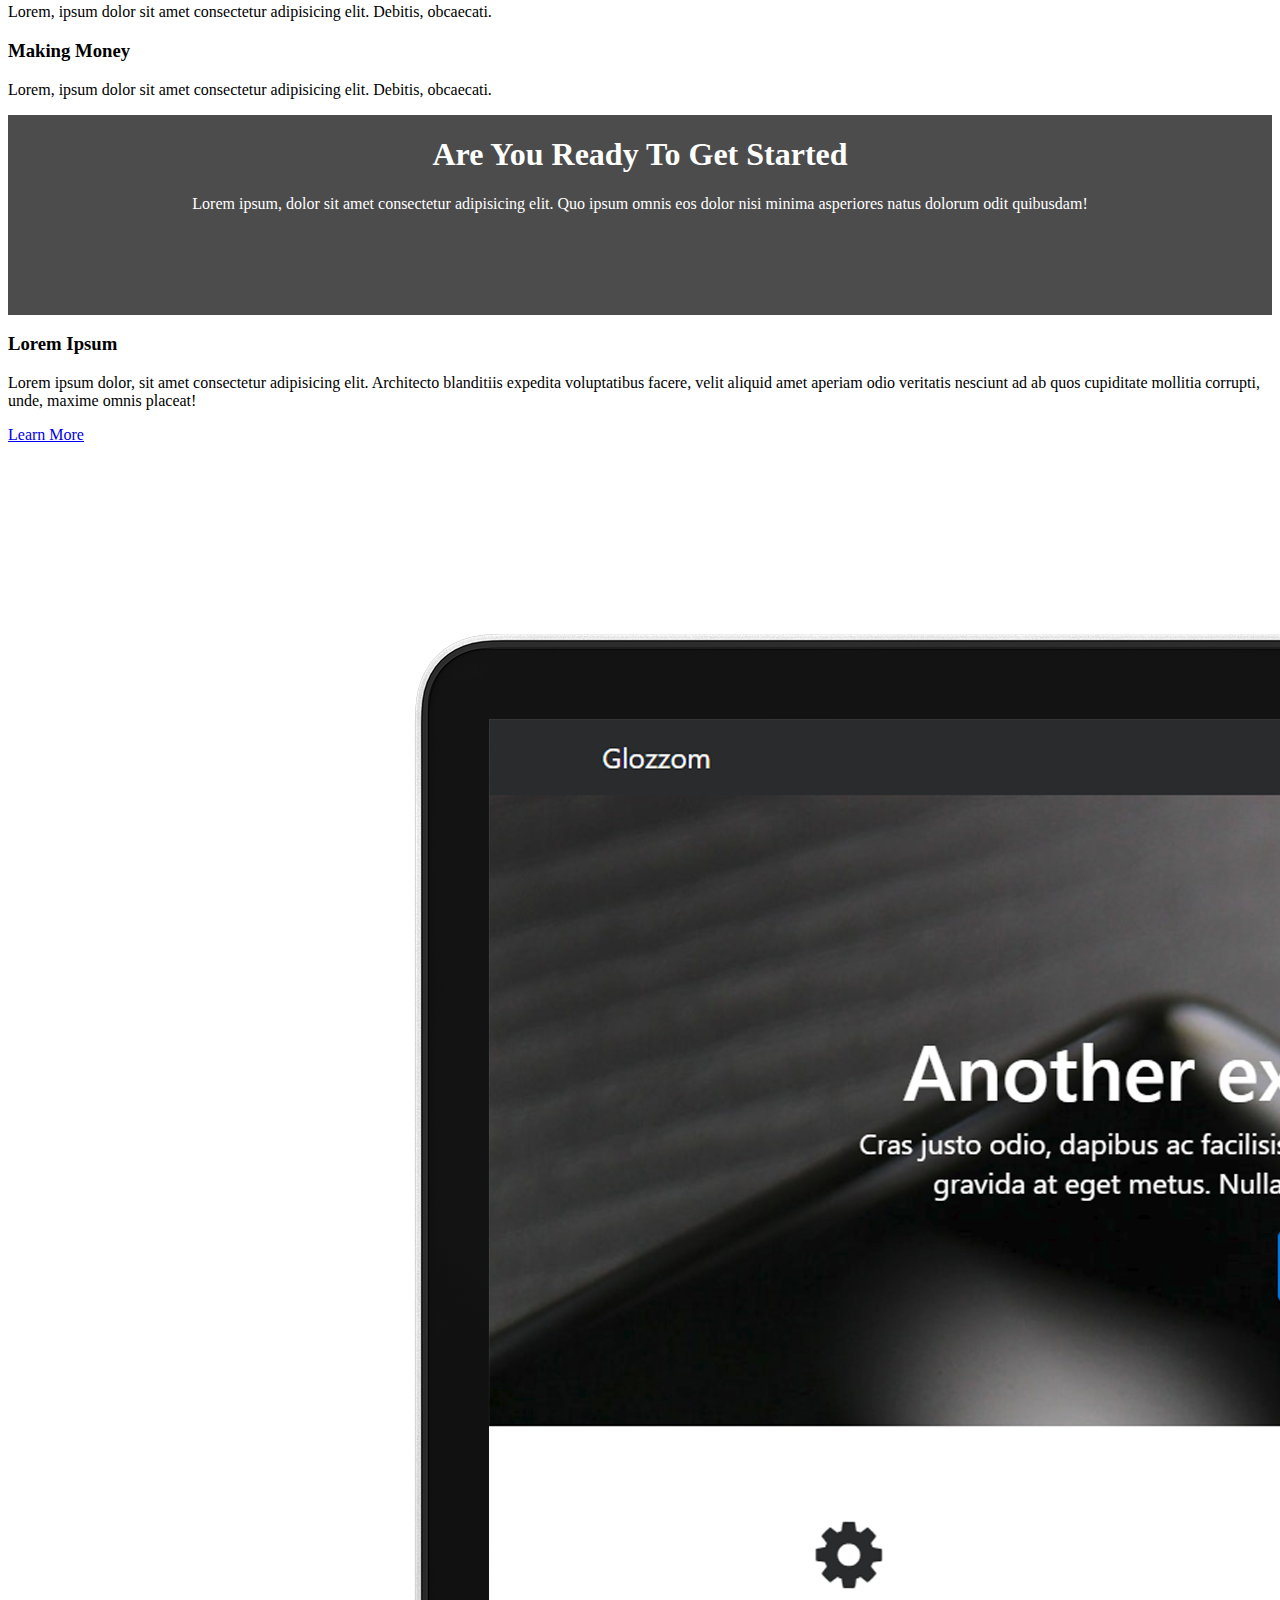
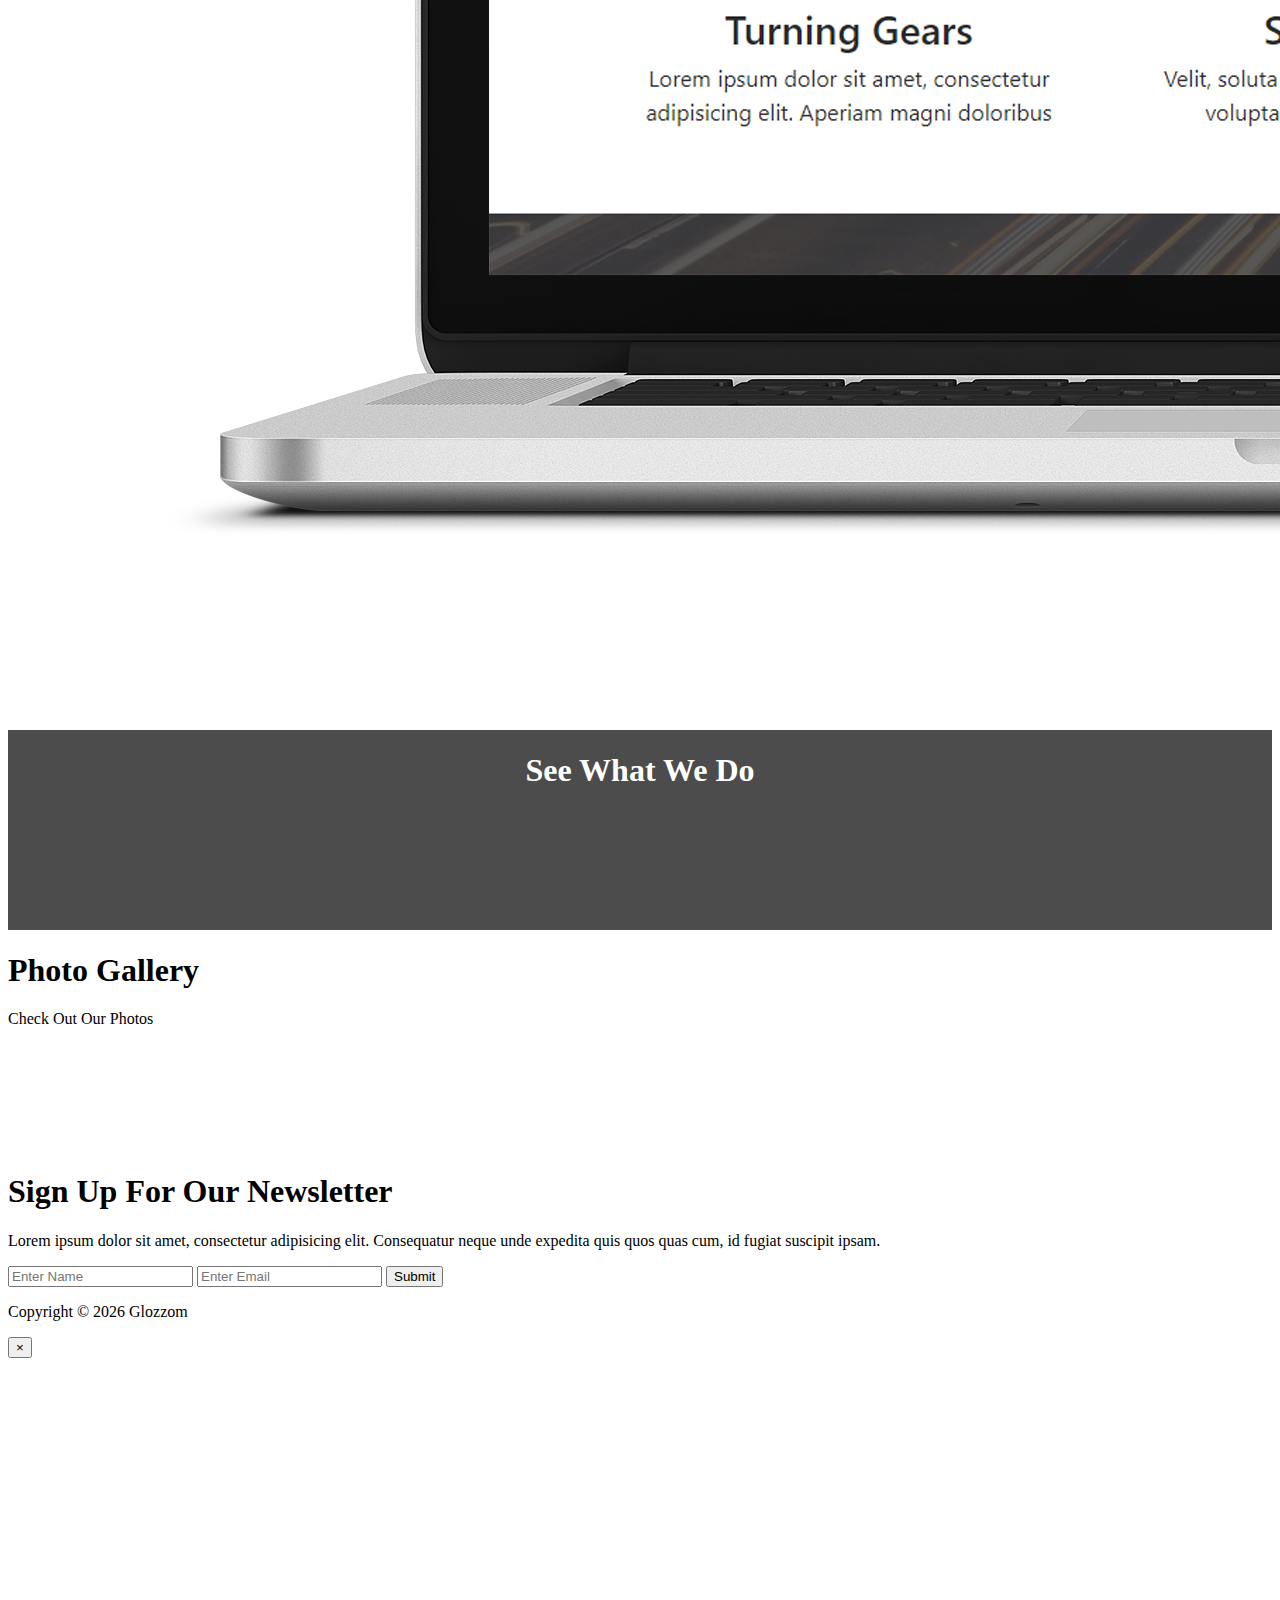
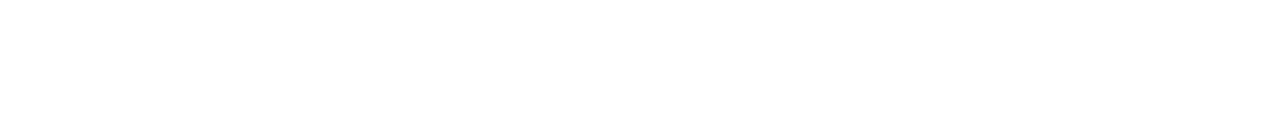
==== commit 4e614245: "Creating Newsletter and Footer Section" ====
--- a/index.html
+++ b/index.html
@@ -334,6 +334,48 @@
     </section>
     <!-- Photo Gallery Section -->
 
+    <!-- Newsletter Section -->
+    <section id="newsletter" class="text-center p-5 bg-dark text-white">
+      <div class="container">
+        <div class="row">
+          <div class="col">
+            <h1>Sign Up For Our Newsletter</h1>
+            <p>
+              Lorem ipsum dolor sit amet, consectetur adipisicing elit.
+              Consequatur neque unde expedita quis quos quas cum, id fugiat
+              suscipit ipsam.
+            </p>
+            <form action="" class="form-inline justify-content-center">
+              <input
+                type="text"
+                class="form-control mb-2 mr-2"
+                placeholder="Enter Name"
+              />
+              <input
+                type="email"
+                class="form-control mb-2 mr-2"
+                placeholder="Enter Email"
+              />
+              <button class="btn btn-primary mb-2">Submit</button>
+            </form>
+          </div>
+        </div>
+      </div>
+    </section>
+    <!-- Newsletter Section -->
+
+    <!-- Footer Section -->
+    <footer id="main-footer" class="text-center p-4">
+      <div class="container">
+        <div class="row">
+          <div class="col">
+            <p>Copyright &copy; <span id="year"></span> Glozzom</p>
+          </div>
+        </div>
+      </div>
+    </footer>
+    <!-- Footer Section -->
+
     <!-- Video Modal -->
     <div class="modal fade" id="videoModal">
       <div class="modal-dialog">
--- a/css/style.css
+++ b/css/style.css
@@ -1,3 +1,7 @@
+body{
+  overflow-x: hidden;
+}
+
 .navbar .nav-link{
   font-size: 14px;
   text-transform: uppercase;
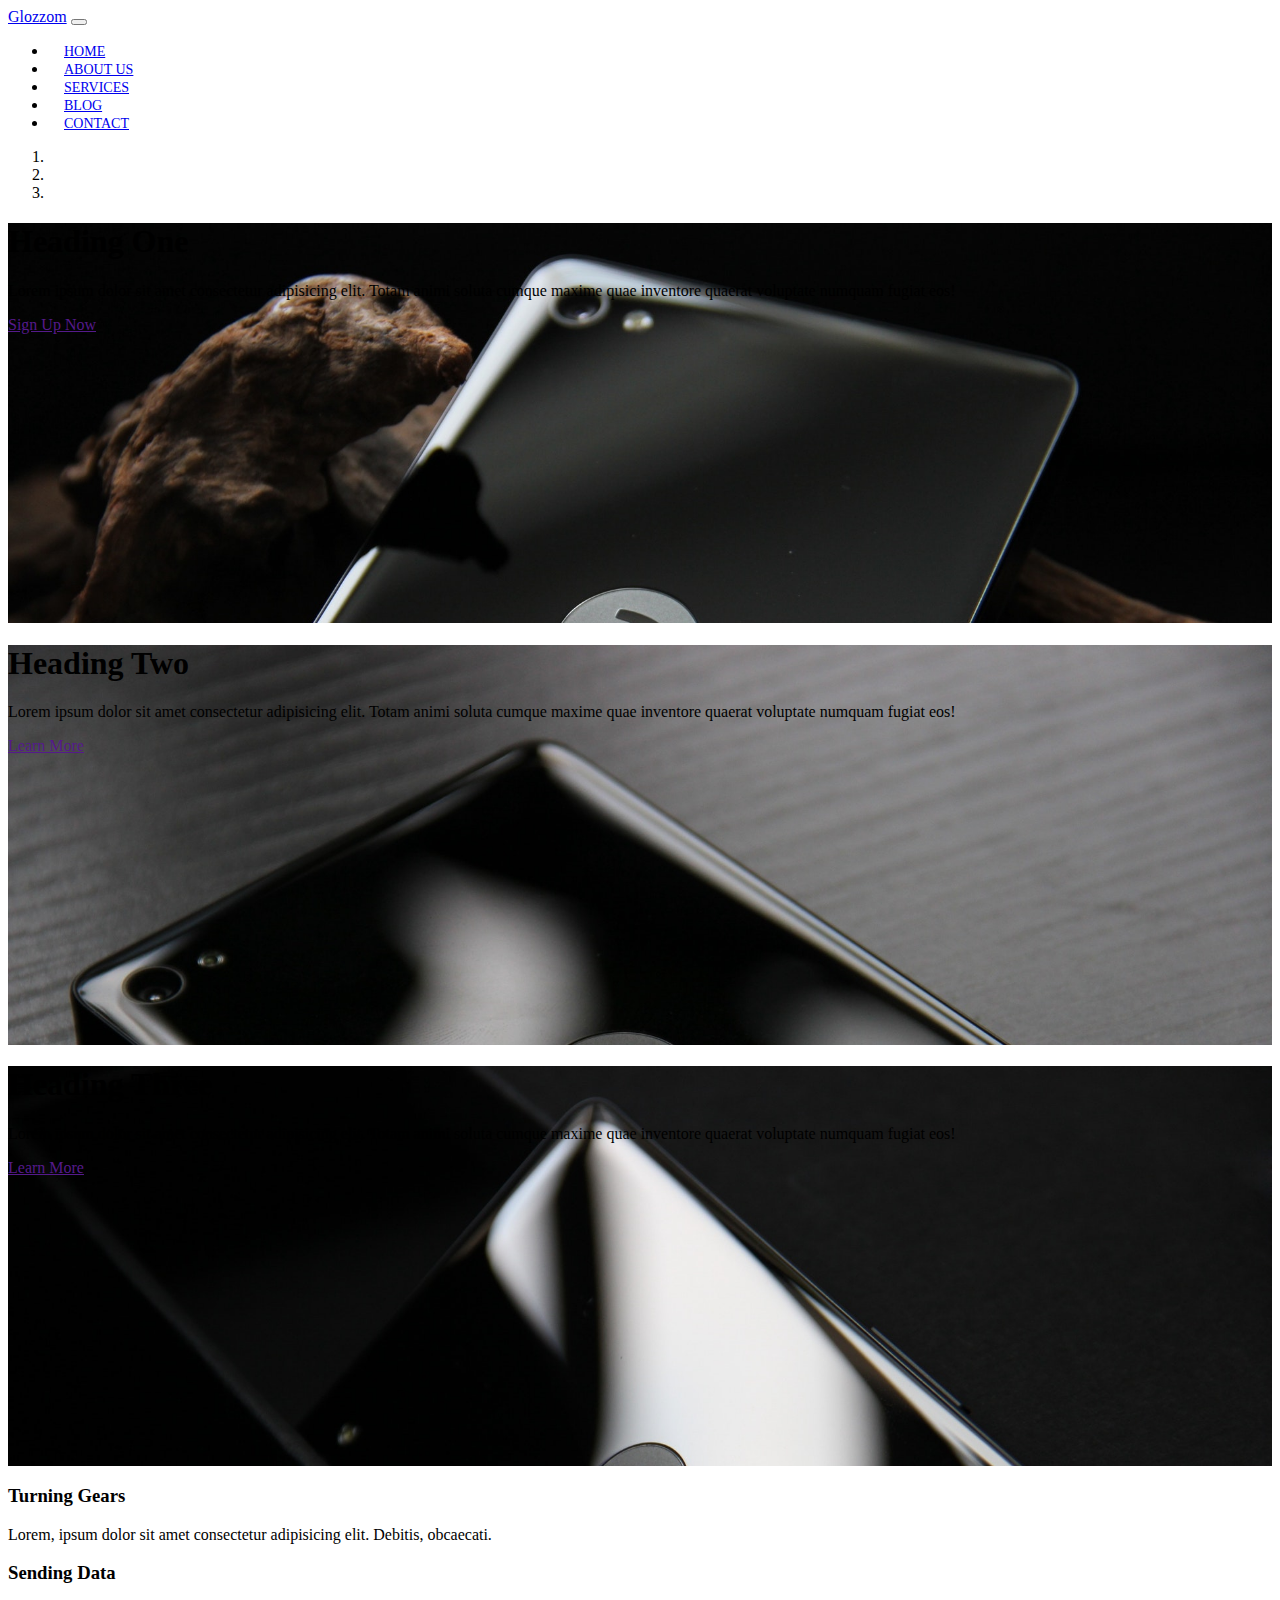
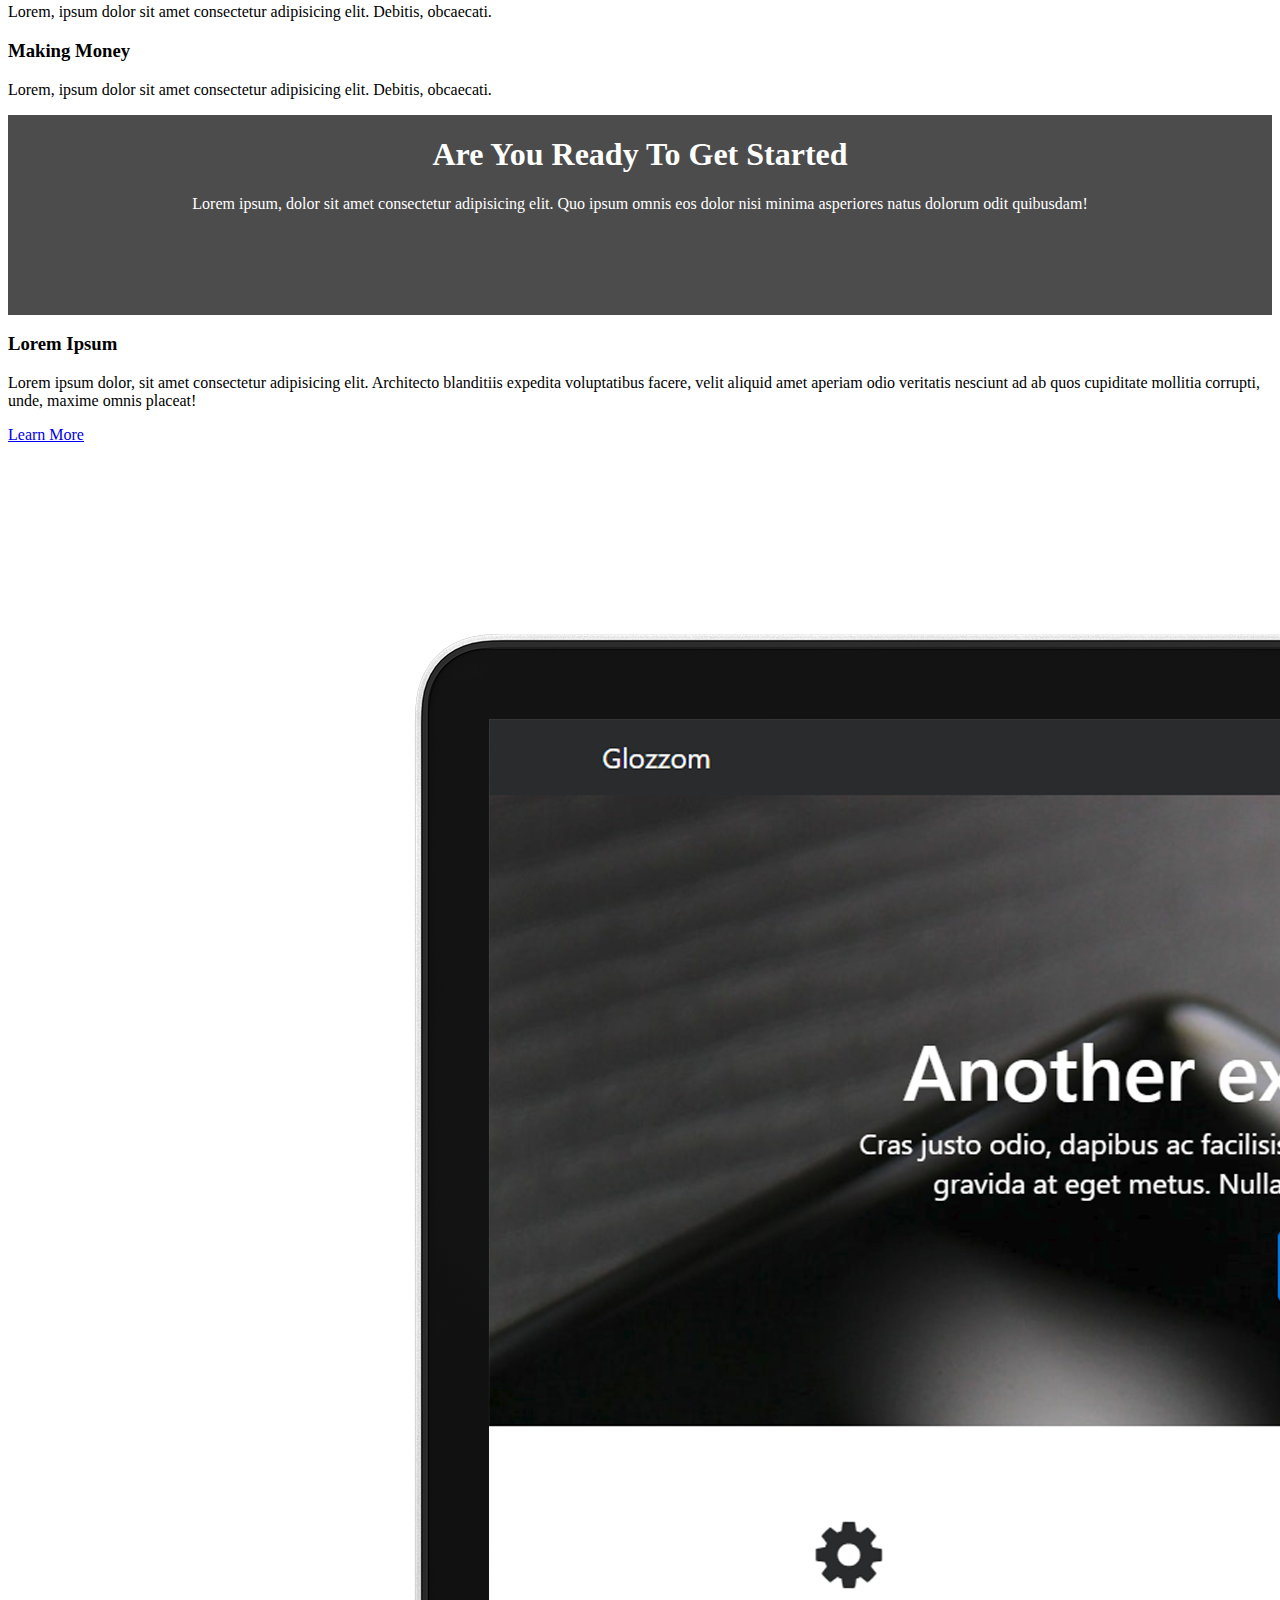
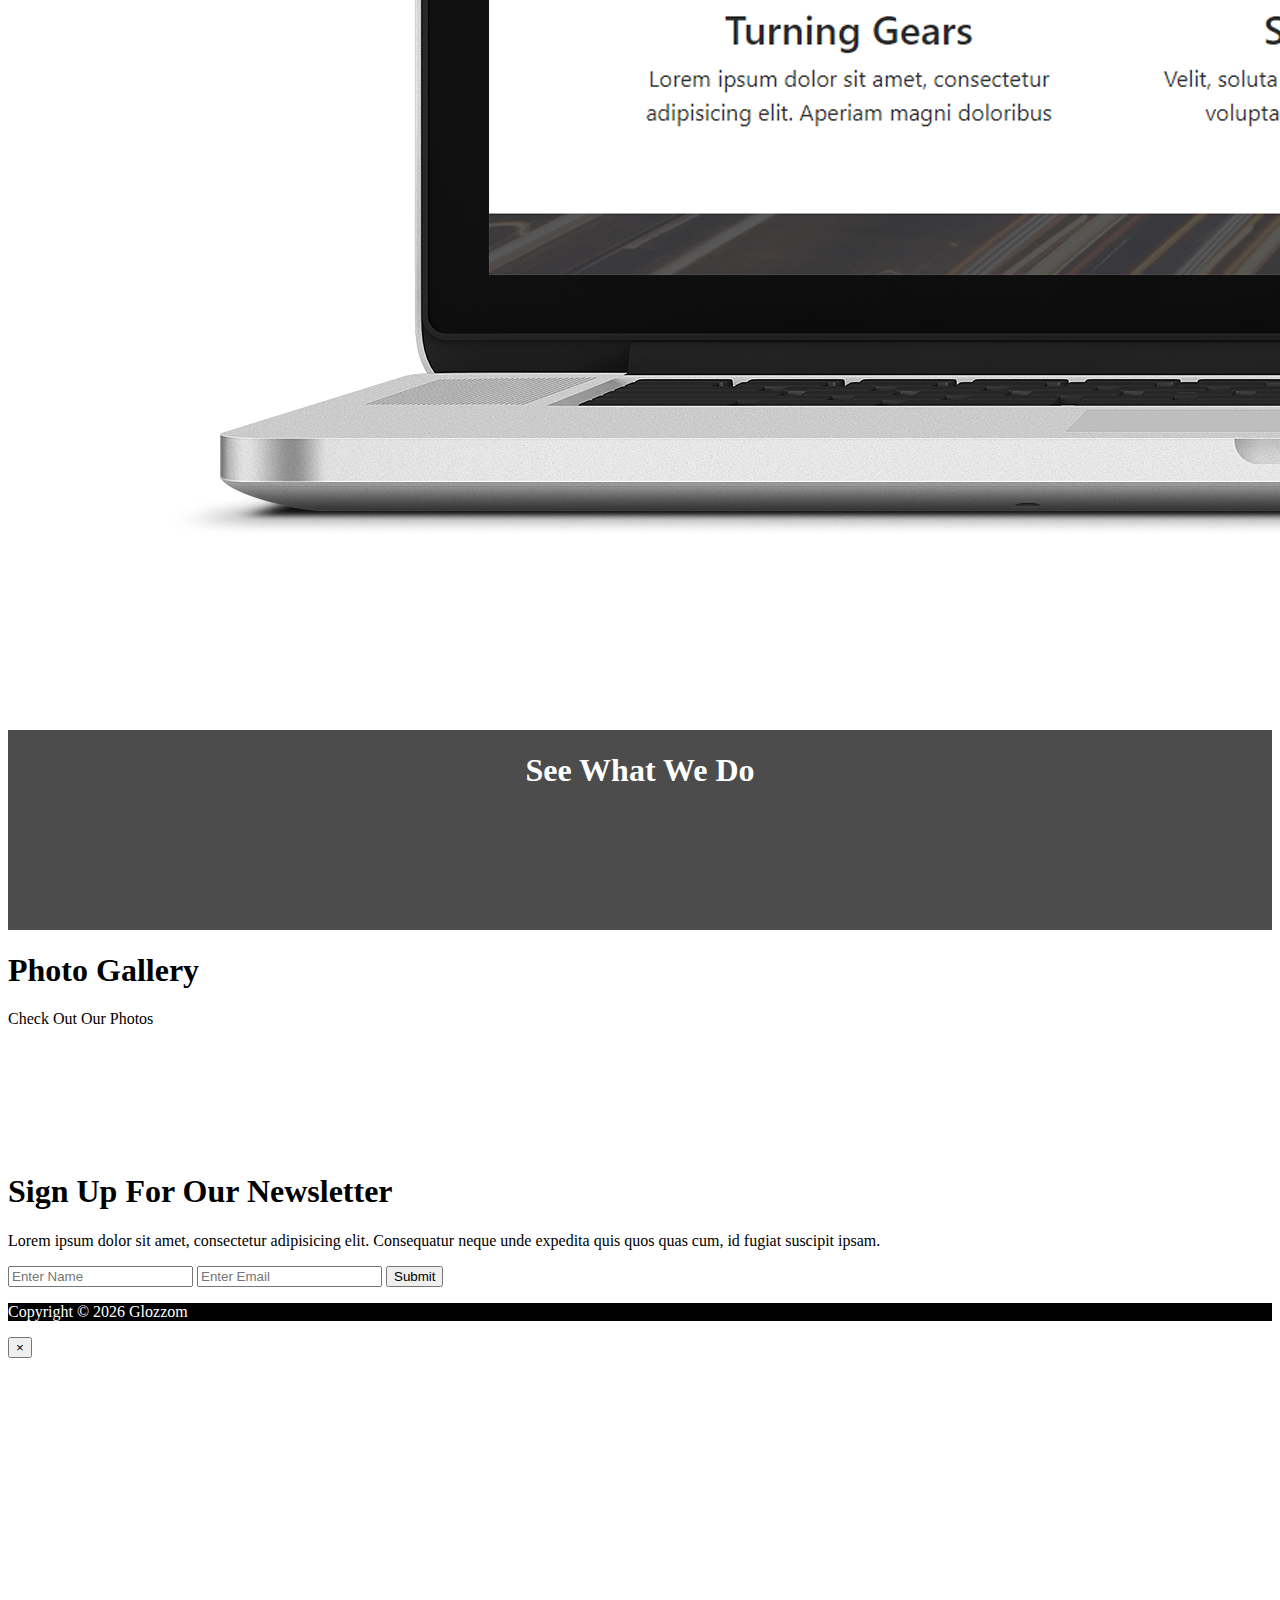
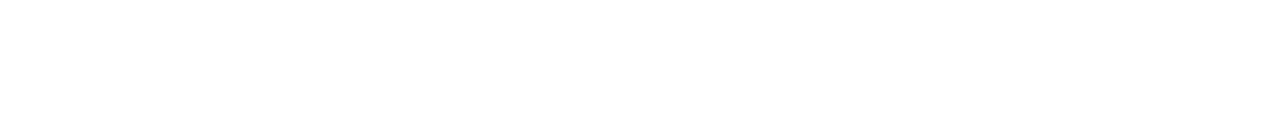
==== commit bc014949: "Creating Contact Page | Adding Contact Info & Form" ====
--- a/index.html
+++ b/index.html
@@ -22,7 +22,7 @@
       href="https://cdnjs.cloudflare.com/ajax/libs/ekko-lightbox/5.3.0/ekko-lightbox.css"
     />
     <link rel="stylesheet" href="css/style.css" />
-    <title>Glozzom Theme</title>
+    <title>Glozzom Theme | Home</title>
   </head>
 
   <body>
@@ -241,39 +241,39 @@
               data-width="560"
             >
               <img
-                src="https://source.unsplash.com/random/560x560"
-                alt=""
-                class="img-fluid"
-              />
-            </a>
-          </div>
-
-          <div class="col-md-4">
-            <a
-              href="https://source.unsplash.com/random/561x561"
+                src="https://source.unsplash.com/random/560x560/?technology"
+                alt=""
+                class="img-fluid"
+              />
+            </a>
+          </div>
+
+          <div class="col-md-4">
+            <a
+              href="https://source.unsplash.com/random/561x561/?technology"
               data-toggle="lightbox"
               data-gallery="img-gallery"
               data-height="561"
               data-width="561"
             >
               <img
-                src="https://source.unsplash.com/random/561x561"
-                alt=""
-                class="img-fluid"
-              />
-            </a>
-          </div>
-
-          <div class="col-md-4">
-            <a
-              href="https://source.unsplash.com/random/562x562"
+                src="https://source.unsplash.com/random/561x561/?technology"
+                alt=""
+                class="img-fluid"
+              />
+            </a>
+          </div>
+
+          <div class="col-md-4">
+            <a
+              href="https://source.unsplash.com/random/562x562/?technology"
               data-toggle="lightbox"
               data-gallery="img-gallery"
               data-height="562"
               data-width="562"
             >
               <img
-                src="https://source.unsplash.com/random/562x562"
+                src="https://source.unsplash.com/random/562x562/?technology"
                 alt=""
                 class="img-fluid"
               />
@@ -284,46 +284,46 @@
         <div class="row mb-4">
           <div class="col-md-4">
             <a
-              href="https://source.unsplash.com/random/563x563"
+              href="https://source.unsplash.com/random/563x563/?technology"
               data-toggle="lightbox"
               data-gallery="img-gallery"
               data-height="563"
               data-width="563"
             >
               <img
-                src="https://source.unsplash.com/random/563x563"
-                alt=""
-                class="img-fluid"
-              />
-            </a>
-          </div>
-
-          <div class="col-md-4">
-            <a
-              href="https://source.unsplash.com/random/564x564"
+                src="https://source.unsplash.com/random/563x563/?technology"
+                alt=""
+                class="img-fluid"
+              />
+            </a>
+          </div>
+
+          <div class="col-md-4">
+            <a
+              href="https://source.unsplash.com/random/564x564/?technology"
               data-toggle="lightbox"
               data-gallery="img-gallery"
               data-height="564"
               data-width="564"
             >
               <img
-                src="https://source.unsplash.com/random/564x564"
-                alt=""
-                class="img-fluid"
-              />
-            </a>
-          </div>
-
-          <div class="col-md-4">
-            <a
-              href="https://source.unsplash.com/random/565x565"
+                src="https://source.unsplash.com/random/564x564/?technology"
+                alt=""
+                class="img-fluid"
+              />
+            </a>
+          </div>
+
+          <div class="col-md-4">
+            <a
+              href="https://source.unsplash.com/random/565x565/?technology"
               data-toggle="lightbox"
               data-gallery="img-gallery"
               data-height="565"
               data-width="565"
             >
               <img
-                src="https://source.unsplash.com/random/565x565"
+                src="https://source.unsplash.com/random/565x565/?technology"
                 alt=""
                 class="img-fluid"
               />
@@ -365,7 +365,7 @@
     <!-- Newsletter Section -->
 
     <!-- Footer Section -->
-    <footer id="main-footer" class="text-center p-4">
+    <footer id="main-footer" class="text-center p-2">
       <div class="container">
         <div class="row">
           <div class="col">
--- a/css/style.css
+++ b/css/style.css
@@ -64,4 +64,37 @@
 
 #video-play a{
   color: #fff;
+}
+
+#page-header{
+  height: 200px;
+  background: url('../img/image1.jpg');
+  background-position: 0 -360px;
+  background-attachment: fixed;
+  color: #fff;
+  border-bottom: 1px #eee solid;
+  padding-top: 50px;
+}
+
+.about-img{
+  margin-top: -50px;
+}
+
+#faq .card {
+  border: #444;
+}
+
+#faq a {
+  color: #fff;
+  text-decoration: none;
+}
+
+#faq .card-body,
+#faq .card-header {
+  background: #333;
+}
+
+#main-footer {
+  background: #000;
+  color: #fff;
 }